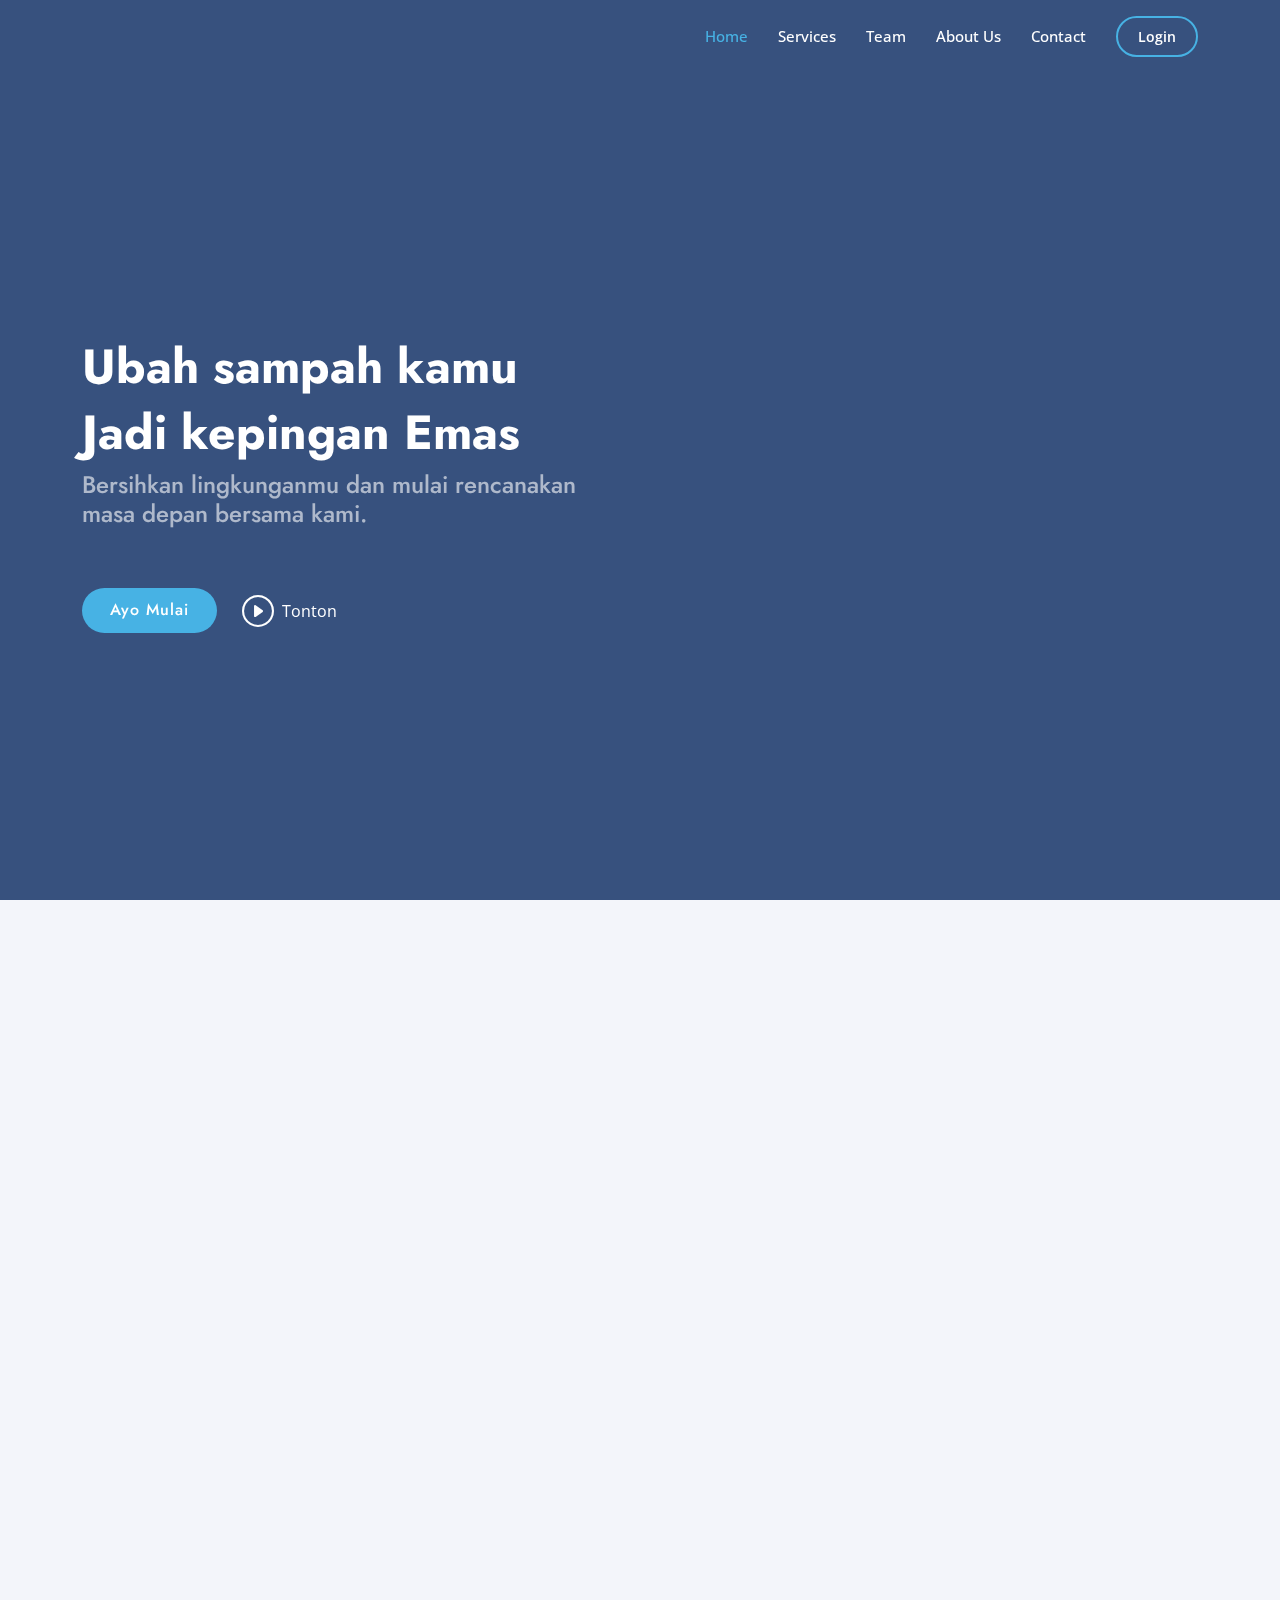
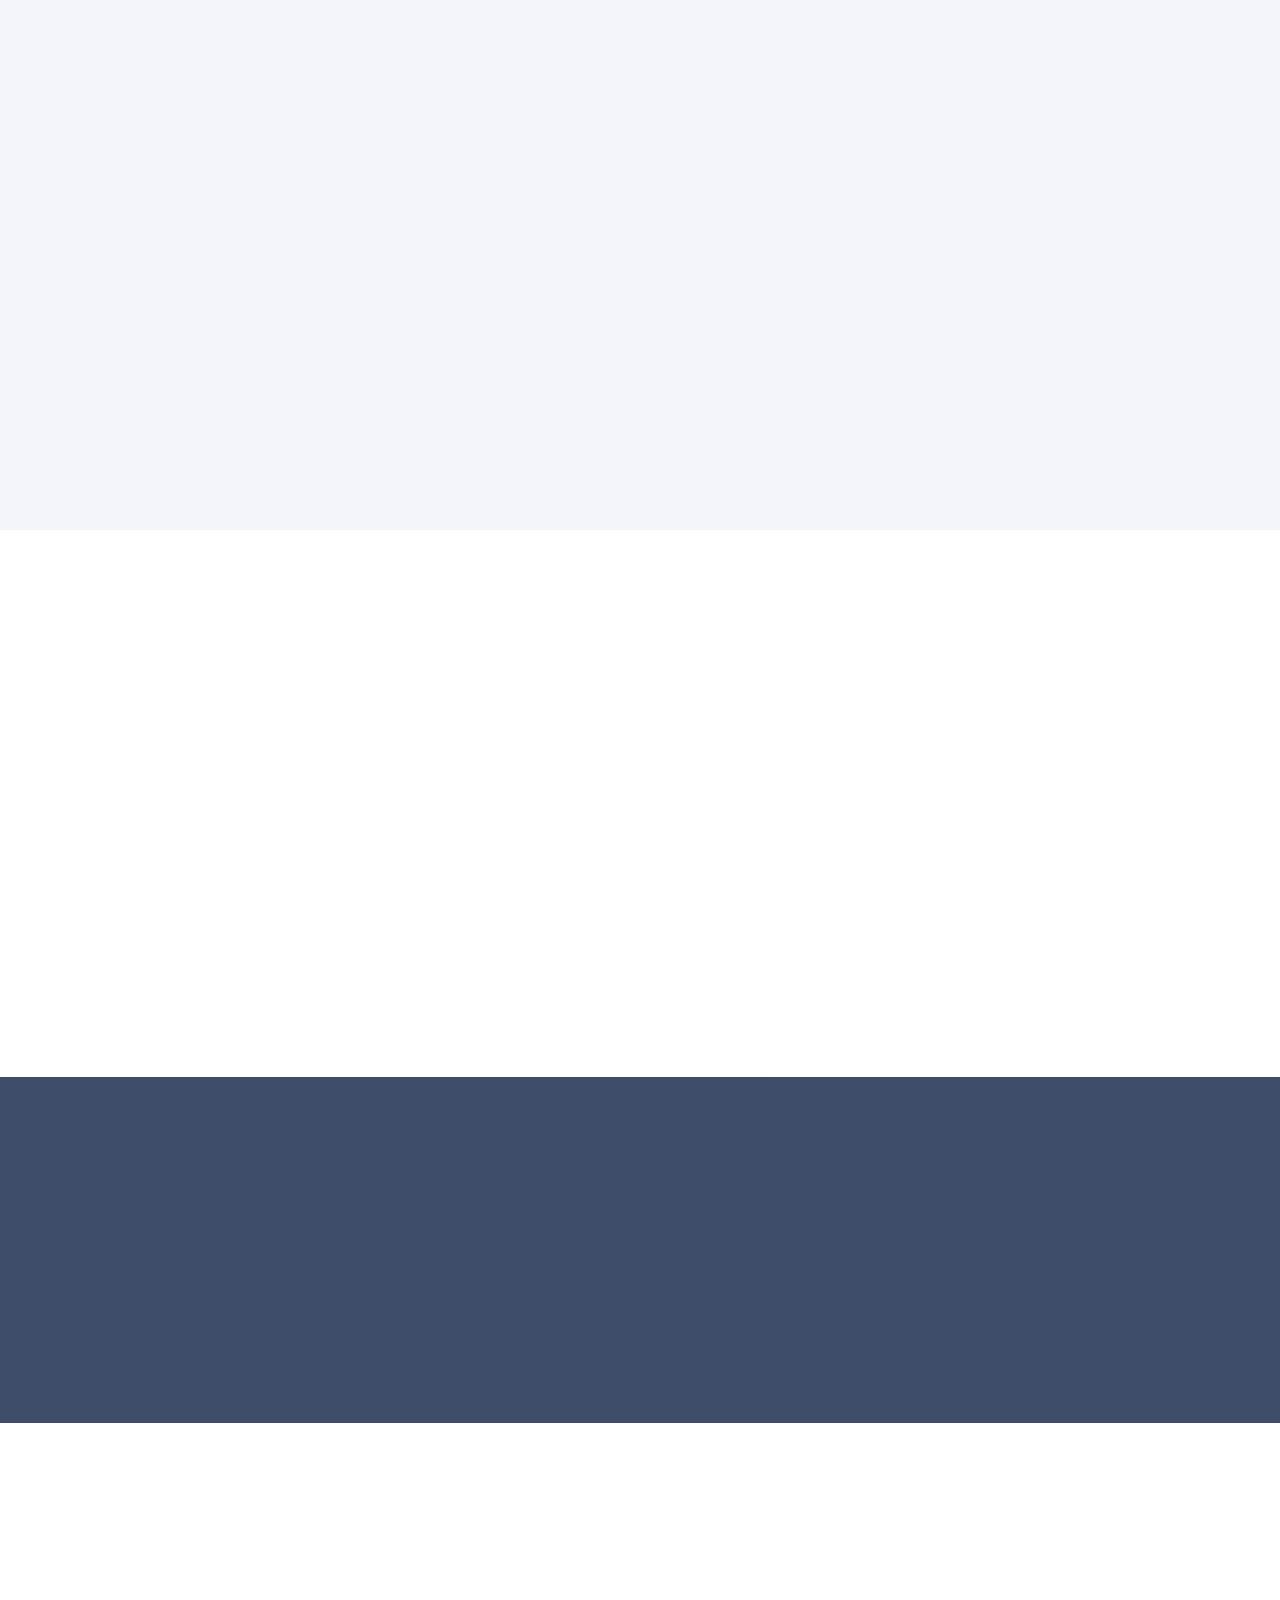
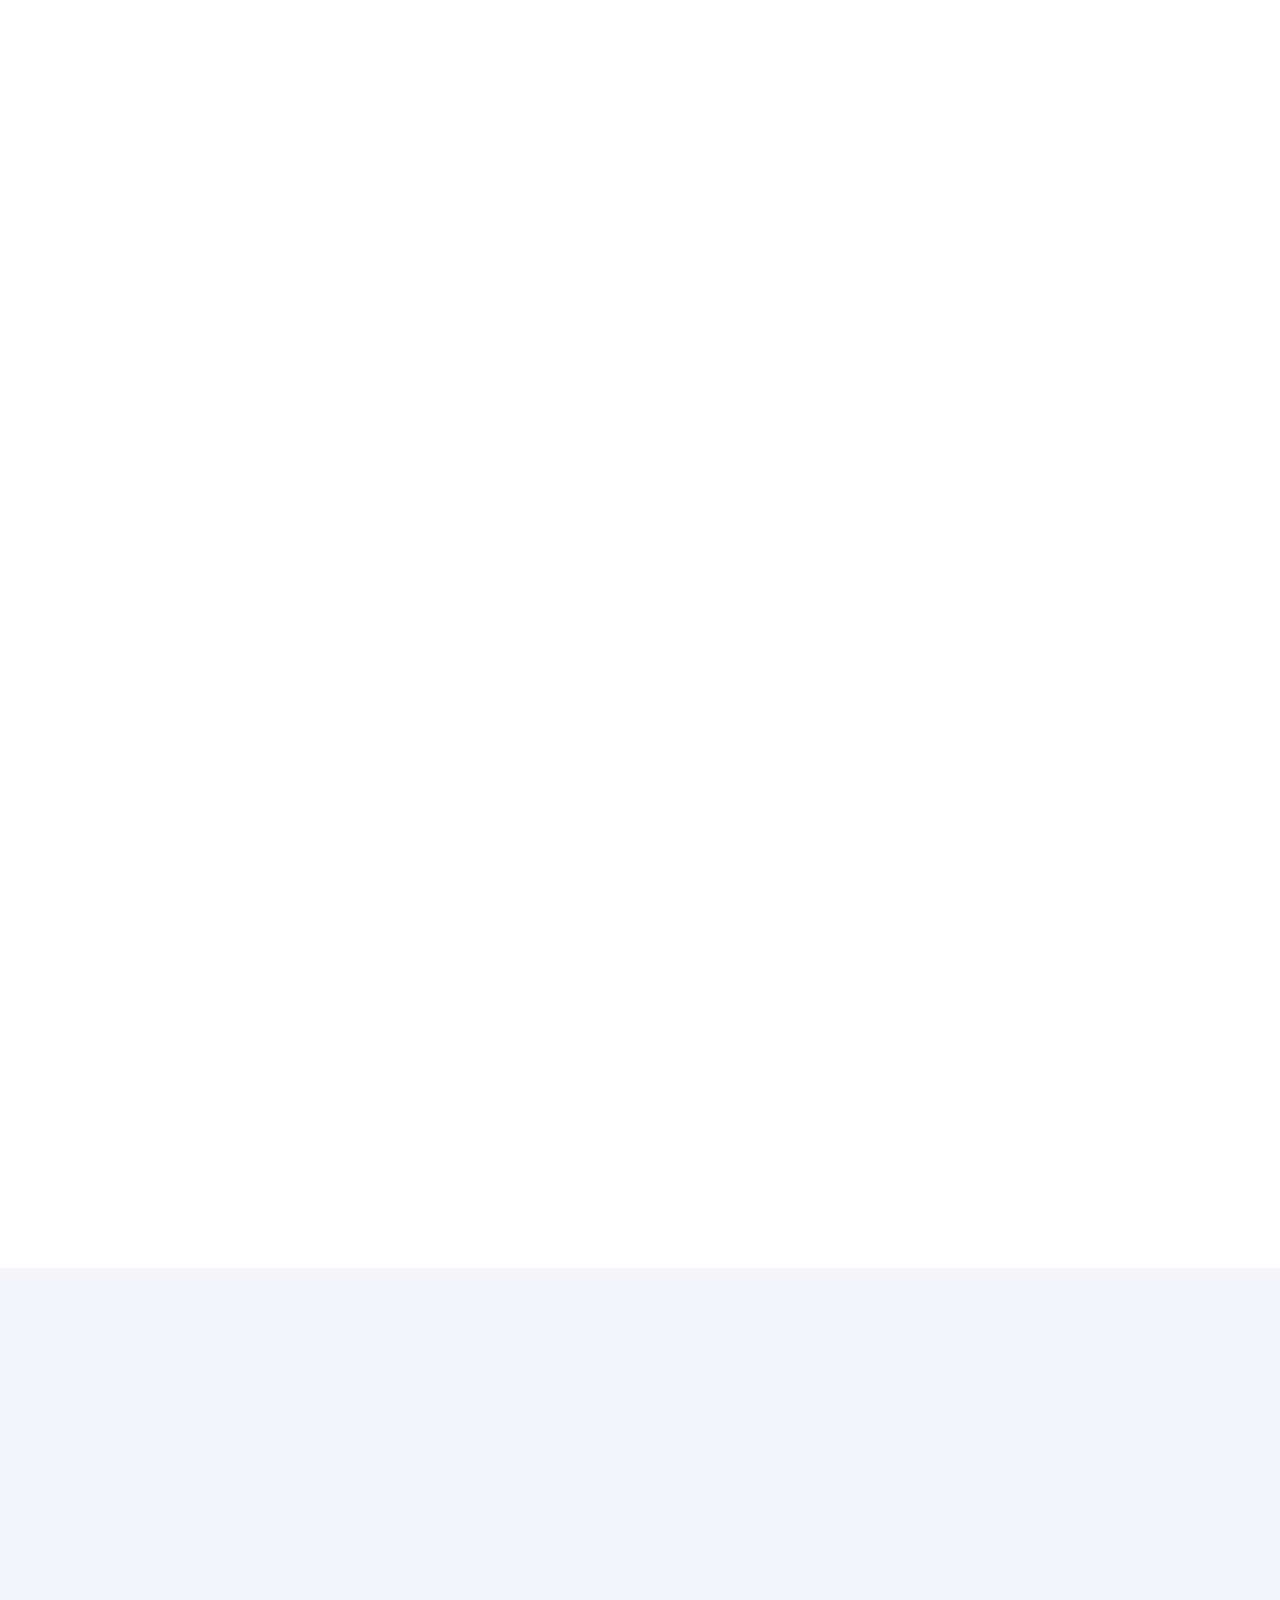
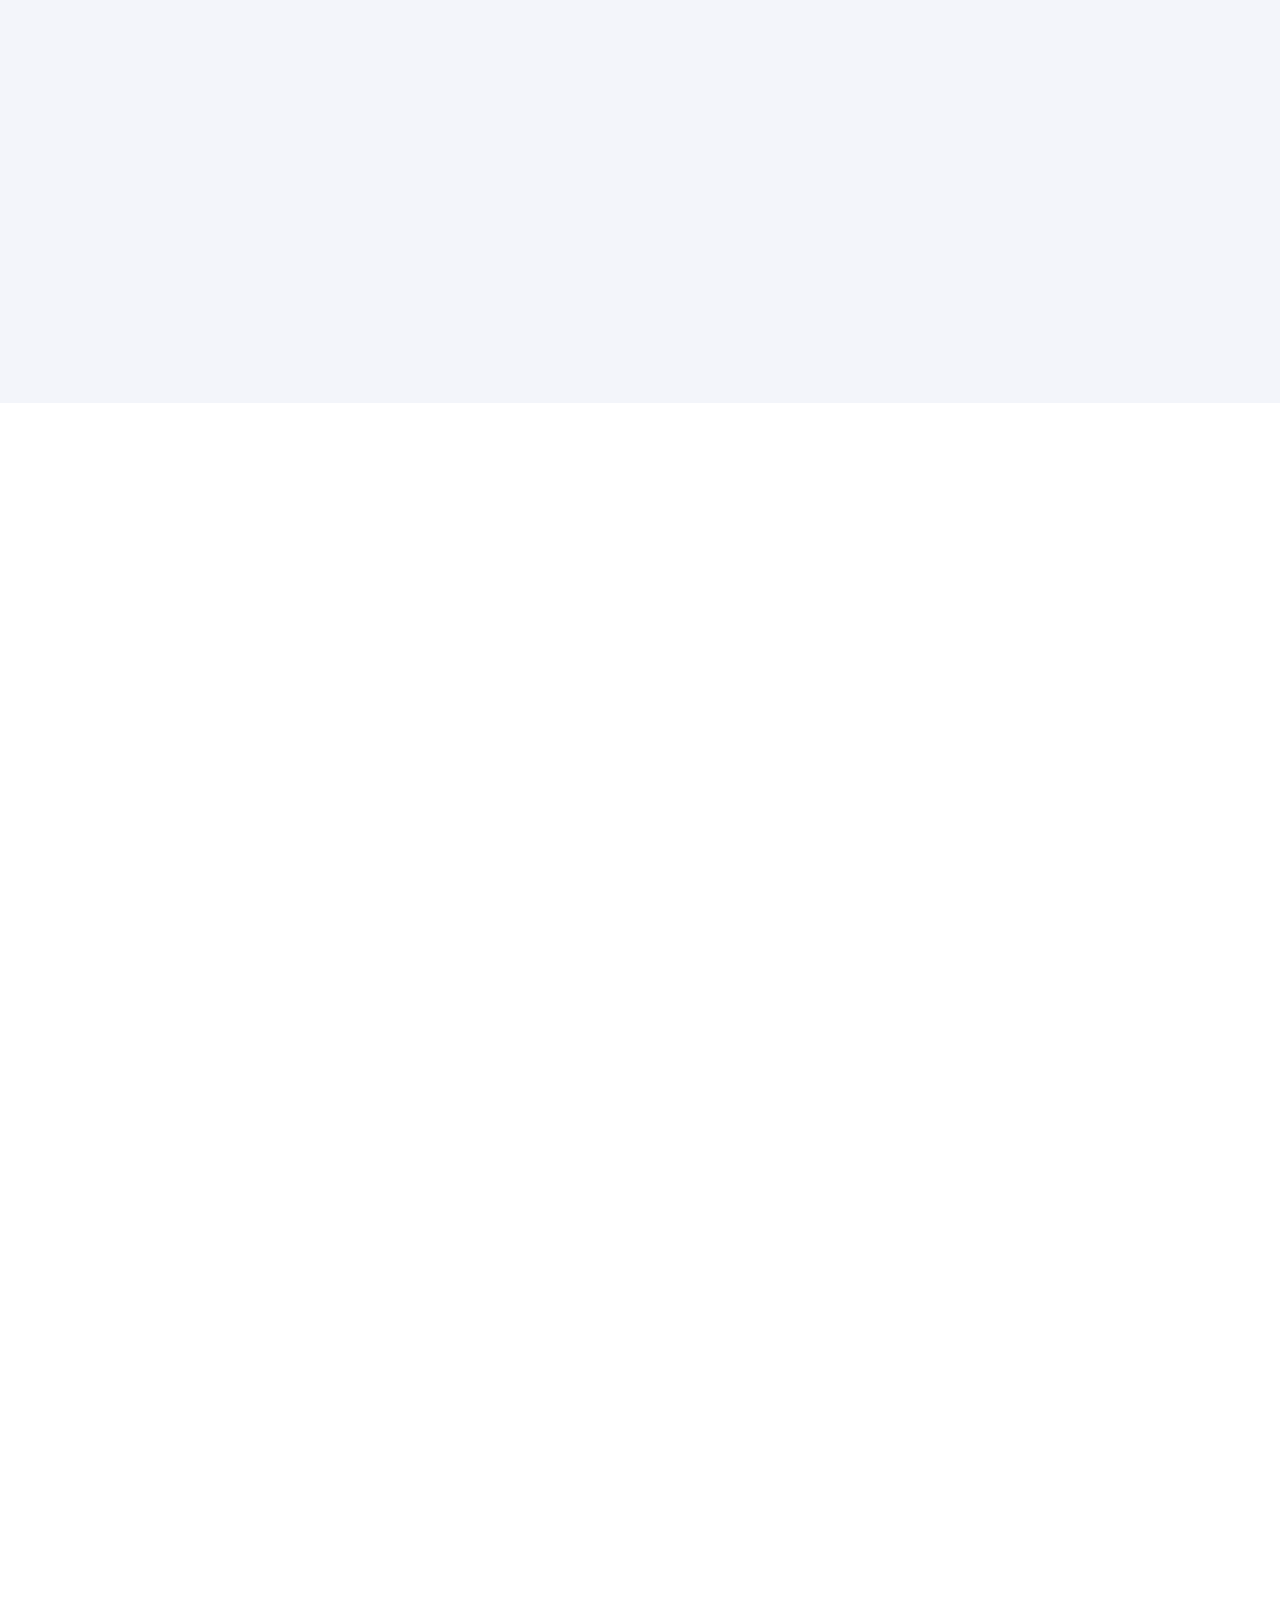
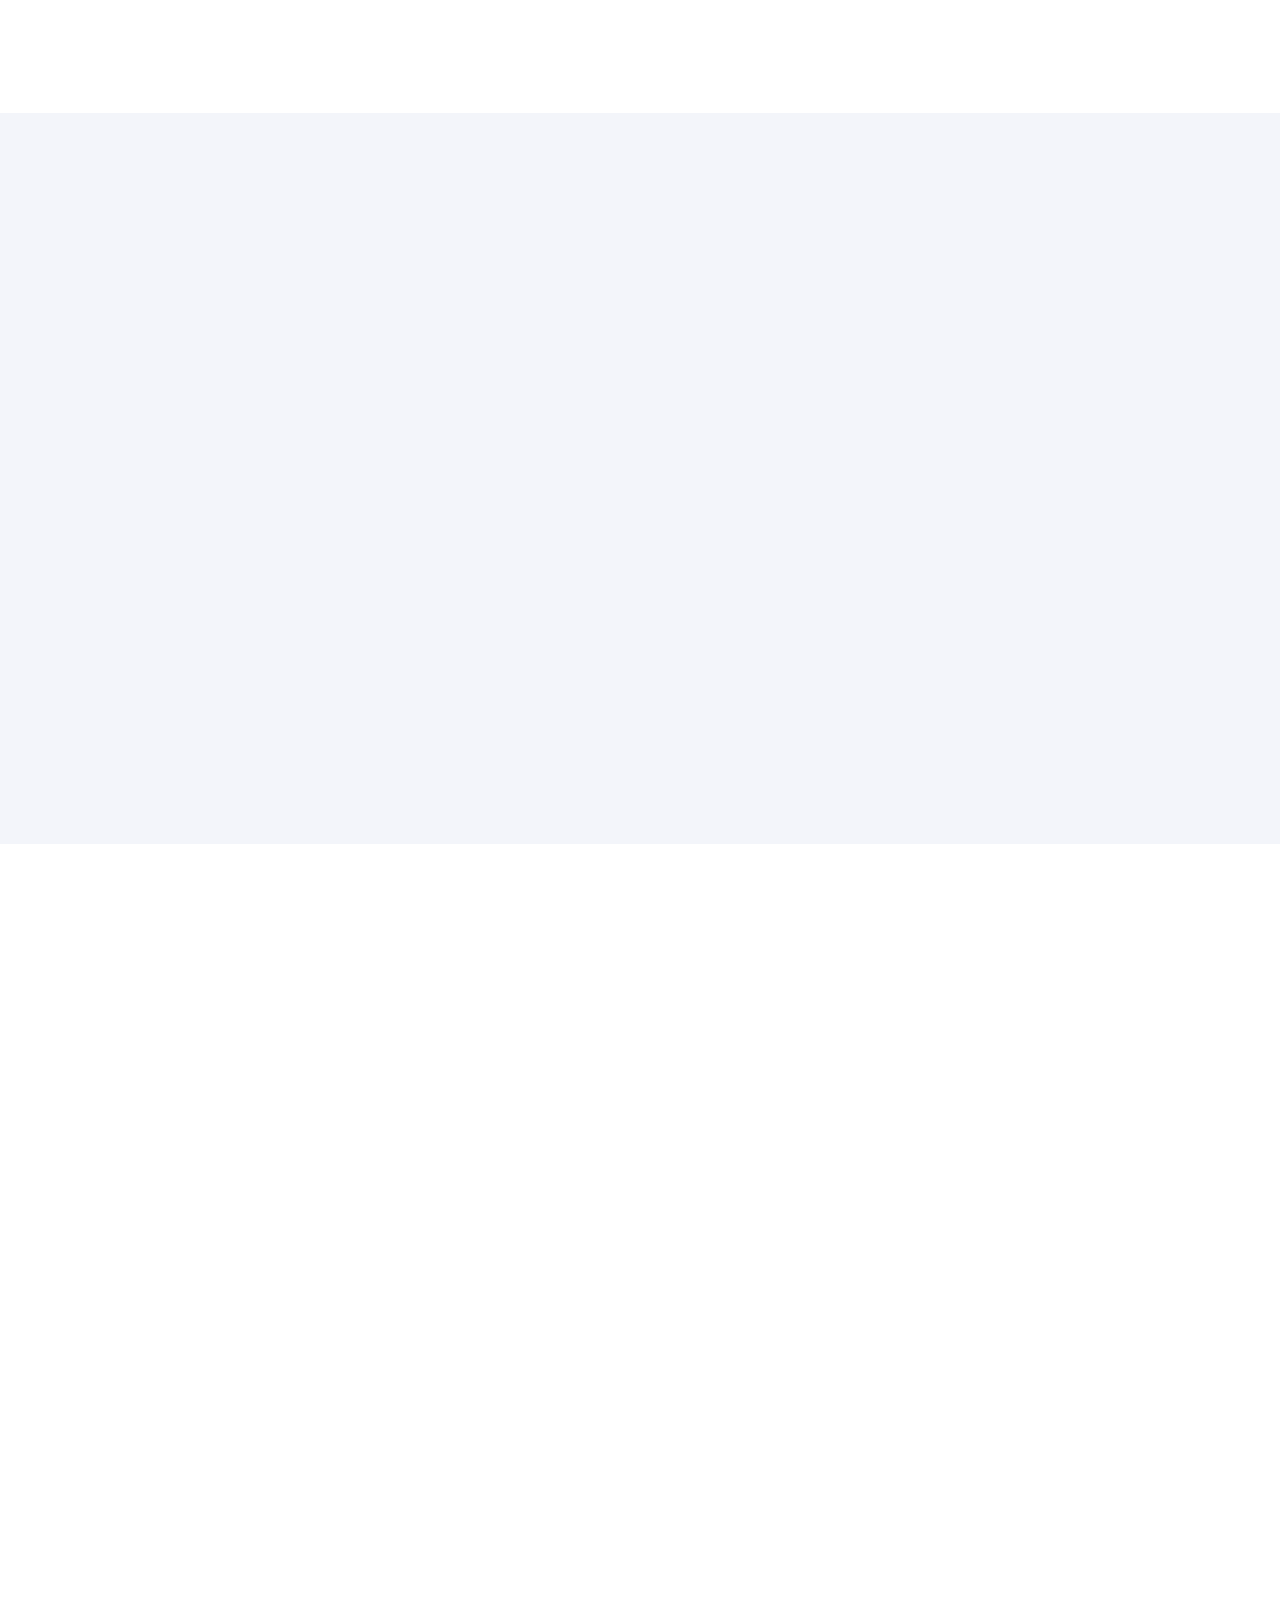
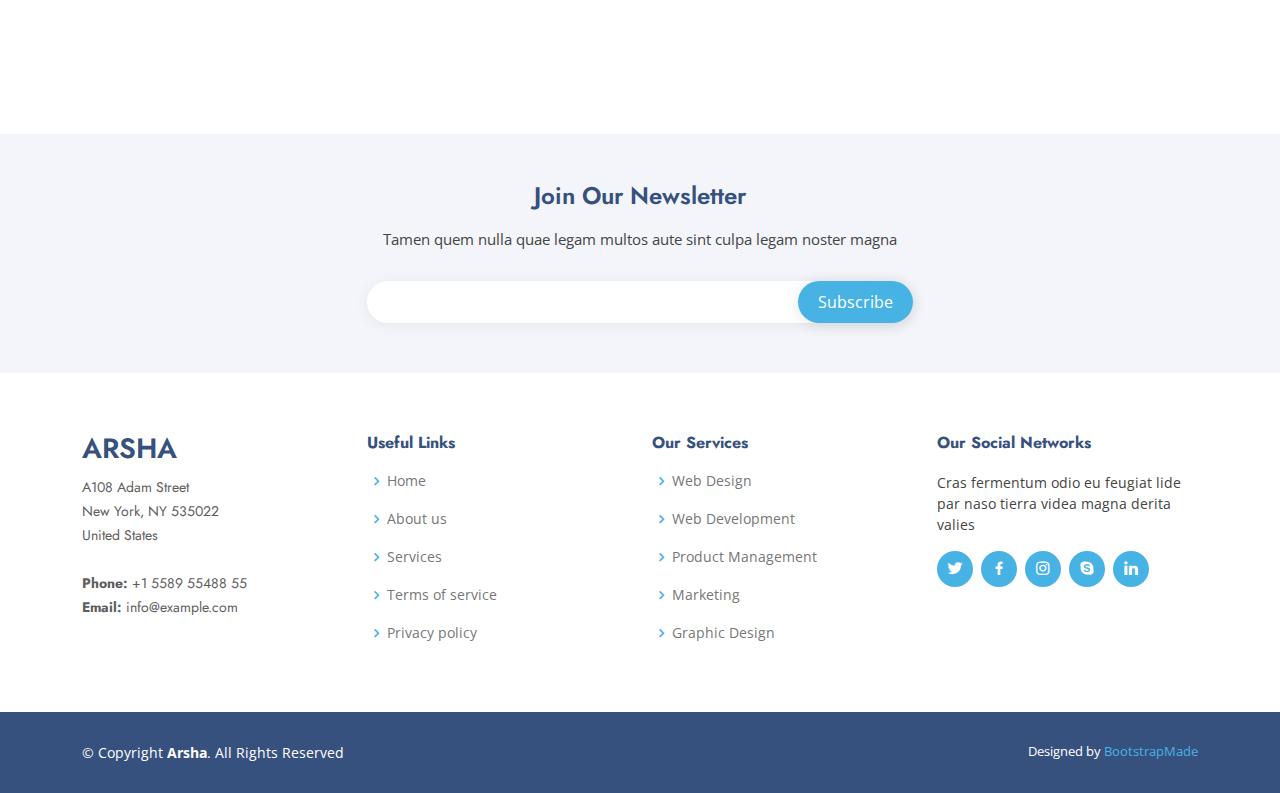
==== index.html @ 93f5d240 "Initial commit" ====
<!DOCTYPE html>
<html lang="en">
  <head>
    <meta charset="utf-8" />
    <meta content="width=device-width, initial-scale=1.0" name="viewport" />

    <title>Nyimas | Bank Sampah</title>
    <meta content="" name="description" />
    <meta content="" name="keywords" />

    <!-- Favicons -->
    <link href="https://nyimasantam.my.id/image/iconnyimas.png" rel="icon" />
    <link href="https://nyimasantam.my.id/image/iconnyimas.png" rel="apple-touch-icon" />

    <!-- Google Fonts -->
    <link href="https://fonts.googleapis.com/css?family=Open+Sans:300,300i,400,400i,600,600i,700,700i|Jost:300,300i,400,400i,500,500i,600,600i,700,700i|Poppins:300,300i,400,400i,500,500i,600,600i,700,700i" rel="stylesheet" />

    <!-- Vendor CSS Files -->
    <link href="assets/vendor/aos/aos.css" rel="stylesheet" />
    <link href="assets/vendor/bootstrap/css/bootstrap.min.css" rel="stylesheet" />
    <link href="assets/vendor/bootstrap-icons/bootstrap-icons.css" rel="stylesheet" />
    <link href="assets/vendor/boxicons/css/boxicons.min.css" rel="stylesheet" />
    <link href="assets/vendor/glightbox/css/glightbox.min.css" rel="stylesheet" />
    <link href="assets/vendor/remixicon/remixicon.css" rel="stylesheet" />
    <link href="assets/vendor/swiper/swiper-bundle.min.css" rel="stylesheet" />

    <!-- Template Main CSS File -->
    <link href="assets/css/style.css" rel="stylesheet" />

    <!-- =======================================================
  * Template Name: Arsha - v4.3.0
  * Template URL: https://bootstrapmade.com/arsha-free-bootstrap-html-template-corporate/
  * Author: BootstrapMade.com
  * License: https://bootstrapmade.com/license/
  ======================================================== -->
  </head>

  <body>
    <!-- ======= Header ======= -->
    <header id="header" class="fixed-top">
      <div class="container d-flex align-items-center">
        <h1 class="logo me-auto">
          <a href="index.html">
            <img src="https://nyimasantam.my.id/image/logonyimas.png" alt="" />
          </a>
        </h1>
        <!-- Uncomment below if you prefer to use an image logo -->
        <!-- <a href="index.html" class="logo me-auto"><img src="assets/img/logo.png" alt="" class="img-fluid"></a>-->

        <nav id="navbar" class="navbar">
          <ul>
            <li><a class="nav-link scrollto active" href="#hero">Home</a></li>
            <li><a class="nav-link scrollto" href="#services">Services</a></li>
            <li><a class="nav-link scrollto" href="#team">Team</a></li>
            <li><a class="nav-link scrollto" href="#about">About Us</a></li>
            <li><a class="nav-link scrollto" href="#contact">Contact</a></li>
            <li><a class="getstarted scrollto" href="https://my.musaeri.my.id/">Login</a></li>
          </ul>
          <i class="bi bi-list mobile-nav-toggle"></i>
        </nav>
        <!-- .navbar -->
      </div>
    </header>
    <!-- End Header -->

    <!-- ======= Hero Section ======= -->
    <section id="hero" class="d-flex align-items-center">
      <div class="container">
        <div class="row">
          <div class="col-lg-6 d-flex flex-column justify-content-center pt-4 pt-lg-0 order-2 order-lg-1" data-aos="fade-up" data-aos-delay="200">
            <h1>Ubah sampah kamu</h1>
            <h1>Jadi kepingan Emas</h1>
            <h2>Bersihkan lingkunganmu dan mulai rencanakan masa depan bersama kami.</h2>
            <div class="d-flex justify-content-center justify-content-lg-start">
              <a href="#about" class="btn-get-started scrollto">Ayo Mulai</a>
              <a href="https://www.youtube.com/watch?v=6R_06T4LHuY" class="glightbox btn-watch-video"><i class="bi bi-play-circle"></i><span>Tonton</span></a>
            </div>
          </div>
          <div class="col-lg-6 order-1 order-lg-2 hero-img" data-aos="zoom-in" data-aos-delay="200">
            <img src="https://nyimasantam.my.id/image/logonyimas.png" class="img-fluid animated" alt="" />
          </div>
        </div>
      </div>
    </section>
    <!-- End Hero -->

    <!-- ======= Services Section ======= -->
    <section id="services" class="services section-bg">
      <div class="container" data-aos="fade-up">
        <div class="section-title">
          <h2>layanan</h2>
        </div>

        <div class="row">
          <div class="col-xl-3 col-md-6 d-flex align-items-stretch" data-aos="zoom-in" data-aos-delay="100">
            <div class="icon-box">
              <div class="icon"><i class="bx bxl-dribbble"></i></div>
              <h4><a href="">Lorem Ipsum</a></h4>
              <p>Voluptatum deleniti atque corrupti quos dolores et quas molestias excepturi</p>
            </div>
          </div>

          <div class="col-xl-3 col-md-6 d-flex align-items-stretch mt-4 mt-md-0" data-aos="zoom-in" data-aos-delay="200">
            <div class="icon-box">
              <div class="icon"><i class="bx bx-file"></i></div>
              <h4><a href="">Sed ut perspici</a></h4>
              <p>Duis aute irure dolor in reprehenderit in voluptate velit esse cillum dolore</p>
            </div>
          </div>

          <div class="col-xl-3 col-md-6 d-flex align-items-stretch mt-4 mt-xl-0" data-aos="zoom-in" data-aos-delay="300">
            <div class="icon-box">
              <div class="icon"><i class="bx bx-tachometer"></i></div>
              <h4><a href="">Magni Dolores</a></h4>
              <p>Excepteur sint occaecat cupidatat non proident, sunt in culpa qui officia</p>
            </div>
          </div>

          <div class="col-xl-3 col-md-6 d-flex align-items-stretch mt-4 mt-xl-0" data-aos="zoom-in" data-aos-delay="400">
            <div class="icon-box">
              <div class="icon"><i class="bx bx-layer"></i></div>
              <h4><a href="">Nemo Enim</a></h4>
              <p>At vero eos et accusamus et iusto odio dignissimos ducimus qui blanditiis</p>
            </div>
          </div>
        </div>
      </div>
    </section>
    <!-- End Services Section -->

    <main id="main">
      <!-- ======= Why Us Section ======= -->
      <section id="why-us" class="why-us section-bg">
        <div class="container-fluid" data-aos="fade-up">
          <div class="row">
            <div class="col-lg-7 d-flex flex-column justify-content-center align-items-stretch order-2 order-lg-1">
              <div class="content">
                <h3>Eum ipsam laborum deleniti <strong>velit pariatur architecto aut nihil</strong></h3>
                <p>Lorem ipsum dolor sit amet, consectetur adipiscing elit, sed do eiusmod tempor incididunt ut labore et dolore magna aliqua. Duis aute irure dolor in reprehenderit</p>
              </div>

              <div class="accordion-list">
                <ul>
                  <li>
                    <a data-bs-toggle="collapse" class="collapse" data-bs-target="#accordion-list-1"
                      ><span>01</span> Non consectetur a erat nam at lectus urna duis? <i class="bx bx-chevron-down icon-show"></i><i class="bx bx-chevron-up icon-close"></i
                    ></a>
                    <div id="accordion-list-1" class="collapse show" data-bs-parent=".accordion-list">
                      <p>Feugiat pretium nibh ipsum consequat. Tempus iaculis urna id volutpat lacus laoreet non curabitur gravida. Venenatis lectus magna fringilla urna porttitor rhoncus dolor purus non.</p>
                    </div>
                  </li>

                  <li>
                    <a data-bs-toggle="collapse" data-bs-target="#accordion-list-2" class="collapsed"
                      ><span>02</span> Feugiat scelerisque varius morbi enim nunc? <i class="bx bx-chevron-down icon-show"></i><i class="bx bx-chevron-up icon-close"></i
                    ></a>
                    <div id="accordion-list-2" class="collapse" data-bs-parent=".accordion-list">
                      <p>
                        Dolor sit amet consectetur adipiscing elit pellentesque habitant morbi. Id interdum velit laoreet id donec ultrices. Fringilla phasellus faucibus scelerisque eleifend donec pretium. Est pellentesque elit ullamcorper
                        dignissim. Mauris ultrices eros in cursus turpis massa tincidunt dui.
                      </p>
                    </div>
                  </li>

                  <li>
                    <a data-bs-toggle="collapse" data-bs-target="#accordion-list-3" class="collapsed"
                      ><span>03</span> Dolor sit amet consectetur adipiscing elit? <i class="bx bx-chevron-down icon-show"></i><i class="bx bx-chevron-up icon-close"></i
                    ></a>
                    <div id="accordion-list-3" class="collapse" data-bs-parent=".accordion-list">
                      <p>
                        Eleifend mi in nulla posuere sollicitudin aliquam ultrices sagittis orci. Faucibus pulvinar elementum integer enim. Sem nulla pharetra diam sit amet nisl suscipit. Rutrum tellus pellentesque eu tincidunt. Lectus urna
                        duis convallis convallis tellus. Urna molestie at elementum eu facilisis sed odio morbi quis
                      </p>
                    </div>
                  </li>
                </ul>
              </div>
            </div>

            <div class="col-lg-5 align-items-stretch order-1 order-lg-2 img" style="background-image: url('assets/img/why-us.png')" data-aos="zoom-in" data-aos-delay="150">&nbsp;</div>
          </div>
        </div>
      </section>
      <!-- End Why Us Section -->

      <!-- ======= Skills Section ======= -->
      <section id="skills" class="skills">
        <div class="container" data-aos="fade-up">
          <div class="row">
            <div class="col-lg-6 d-flex align-items-center" data-aos="fade-right" data-aos-delay="100">
              <img src="assets/img/skills.png" class="img-fluid" alt="" />
            </div>
            <div class="col-lg-6 pt-4 pt-lg-0 content" data-aos="fade-left" data-aos-delay="100">
              <h3>Voluptatem dignissimos provident quasi corporis voluptates</h3>
              <p class="fst-italic">Lorem ipsum dolor sit amet, consectetur adipiscing elit, sed do eiusmod tempor incididunt ut labore et dolore magna aliqua.</p>

              <div class="skills-content">
                <div class="progress">
                  <span class="skill">HTML <i class="val">100%</i></span>
                  <div class="progress-bar-wrap">
                    <div class="progress-bar" role="progressbar" aria-valuenow="100" aria-valuemin="0" aria-valuemax="100"></div>
                  </div>
                </div>

                <div class="progress">
                  <span class="skill">CSS <i class="val">90%</i></span>
                  <div class="progress-bar-wrap">
                    <div class="progress-bar" role="progressbar" aria-valuenow="90" aria-valuemin="0" aria-valuemax="100"></div>
                  </div>
                </div>

                <div class="progress">
                  <span class="skill">JavaScript <i class="val">75%</i></span>
                  <div class="progress-bar-wrap">
                    <div class="progress-bar" role="progressbar" aria-valuenow="75" aria-valuemin="0" aria-valuemax="100"></div>
                  </div>
                </div>

                <div class="progress">
                  <span class="skill">Photoshop <i class="val">55%</i></span>
                  <div class="progress-bar-wrap">
                    <div class="progress-bar" role="progressbar" aria-valuenow="55" aria-valuemin="0" aria-valuemax="100"></div>
                  </div>
                </div>
              </div>
            </div>
          </div>
        </div>
      </section>
      <!-- End Skills Section -->

      <!-- ======= Cta Section ======= -->
      <section id="cta" class="cta">
        <div class="container" data-aos="zoom-in">
          <div class="row">
            <div class="col-lg-9 text-center text-lg-start">
              <h3>Call To Action</h3>
              <p>Duis aute irure dolor in reprehenderit in voluptate velit esse cillum dolore eu fugiat nulla pariatur. Excepteur sint occaecat cupidatat non proident, sunt in culpa qui officia deserunt mollit anim id est laborum.</p>
            </div>
            <div class="col-lg-3 cta-btn-container text-center">
              <a class="cta-btn align-middle" href="#">Call To Action</a>
            </div>
          </div>
        </div>
      </section>
      <!-- End Cta Section -->

      <!-- ======= Portfolio Section ======= -->
      <section id="portfolio" class="portfolio">
        <div class="container" data-aos="fade-up">
          <div class="section-title">
            <h2>Portfolio</h2>
            <p>
              Magnam dolores commodi suscipit. Necessitatibus eius consequatur ex aliquid fuga eum quidem. Sit sint consectetur velit. Quisquam quos quisquam cupiditate. Et nemo qui impedit suscipit alias ea. Quia fugiat sit in iste
              officiis commodi quidem hic quas.
            </p>
          </div>

          <ul id="portfolio-flters" class="d-flex justify-content-center" data-aos="fade-up" data-aos-delay="100">
            <li data-filter="*" class="filter-active">All</li>
            <li data-filter=".filter-app">App</li>
            <li data-filter=".filter-card">Card</li>
            <li data-filter=".filter-web">Web</li>
          </ul>

          <div class="row portfolio-container" data-aos="fade-up" data-aos-delay="200">
            <div class="col-lg-4 col-md-6 portfolio-item filter-app">
              <div class="portfolio-img"><img src="assets/img/portfolio/portfolio-1.jpg" class="img-fluid" alt="" /></div>
              <div class="portfolio-info">
                <h4>App 1</h4>
                <p>App</p>
                <a href="assets/img/portfolio/portfolio-1.jpg" data-gallery="portfolioGallery" class="portfolio-lightbox preview-link" title="App 1"><i class="bx bx-plus"></i></a>
                <a href="portfolio-details.html" class="details-link" title="More Details"><i class="bx bx-link"></i></a>
              </div>
            </div>

            <div class="col-lg-4 col-md-6 portfolio-item filter-web">
              <div class="portfolio-img"><img src="assets/img/portfolio/portfolio-2.jpg" class="img-fluid" alt="" /></div>
              <div class="portfolio-info">
                <h4>Web 3</h4>
                <p>Web</p>
                <a href="assets/img/portfolio/portfolio-2.jpg" data-gallery="portfolioGallery" class="portfolio-lightbox preview-link" title="Web 3"><i class="bx bx-plus"></i></a>
                <a href="portfolio-details.html" class="details-link" title="More Details"><i class="bx bx-link"></i></a>
              </div>
            </div>

            <div class="col-lg-4 col-md-6 portfolio-item filter-app">
              <div class="portfolio-img"><img src="assets/img/portfolio/portfolio-3.jpg" class="img-fluid" alt="" /></div>
              <div class="portfolio-info">
                <h4>App 2</h4>
                <p>App</p>
                <a href="assets/img/portfolio/portfolio-3.jpg" data-gallery="portfolioGallery" class="portfolio-lightbox preview-link" title="App 2"><i class="bx bx-plus"></i></a>
                <a href="portfolio-details.html" class="details-link" title="More Details"><i class="bx bx-link"></i></a>
              </div>
            </div>

            <div class="col-lg-4 col-md-6 portfolio-item filter-card">
              <div class="portfolio-img"><img src="assets/img/portfolio/portfolio-4.jpg" class="img-fluid" alt="" /></div>
              <div class="portfolio-info">
                <h4>Card 2</h4>
                <p>Card</p>
                <a href="assets/img/portfolio/portfolio-4.jpg" data-gallery="portfolioGallery" class="portfolio-lightbox preview-link" title="Card 2"><i class="bx bx-plus"></i></a>
                <a href="portfolio-details.html" class="details-link" title="More Details"><i class="bx bx-link"></i></a>
              </div>
            </div>

            <div class="col-lg-4 col-md-6 portfolio-item filter-web">
              <div class="portfolio-img"><img src="assets/img/portfolio/portfolio-5.jpg" class="img-fluid" alt="" /></div>
              <div class="portfolio-info">
                <h4>Web 2</h4>
                <p>Web</p>
                <a href="assets/img/portfolio/portfolio-5.jpg" data-gallery="portfolioGallery" class="portfolio-lightbox preview-link" title="Web 2"><i class="bx bx-plus"></i></a>
                <a href="portfolio-details.html" class="details-link" title="More Details"><i class="bx bx-link"></i></a>
              </div>
            </div>

            <div class="col-lg-4 col-md-6 portfolio-item filter-app">
              <div class="portfolio-img"><img src="assets/img/portfolio/portfolio-6.jpg" class="img-fluid" alt="" /></div>
              <div class="portfolio-info">
                <h4>App 3</h4>
                <p>App</p>
                <a href="assets/img/portfolio/portfolio-6.jpg" data-gallery="portfolioGallery" class="portfolio-lightbox preview-link" title="App 3"><i class="bx bx-plus"></i></a>
                <a href="portfolio-details.html" class="details-link" title="More Details"><i class="bx bx-link"></i></a>
              </div>
            </div>

            <div class="col-lg-4 col-md-6 portfolio-item filter-card">
              <div class="portfolio-img"><img src="assets/img/portfolio/portfolio-7.jpg" class="img-fluid" alt="" /></div>
              <div class="portfolio-info">
                <h4>Card 1</h4>
                <p>Card</p>
                <a href="assets/img/portfolio/portfolio-7.jpg" data-gallery="portfolioGallery" class="portfolio-lightbox preview-link" title="Card 1"><i class="bx bx-plus"></i></a>
                <a href="portfolio-details.html" class="details-link" title="More Details"><i class="bx bx-link"></i></a>
              </div>
            </div>

            <div class="col-lg-4 col-md-6 portfolio-item filter-card">
              <div class="portfolio-img"><img src="assets/img/portfolio/portfolio-8.jpg" class="img-fluid" alt="" /></div>
              <div class="portfolio-info">
                <h4>Card 3</h4>
                <p>Card</p>
                <a href="assets/img/portfolio/portfolio-8.jpg" data-gallery="portfolioGallery" class="portfolio-lightbox preview-link" title="Card 3"><i class="bx bx-plus"></i></a>
                <a href="portfolio-details.html" class="details-link" title="More Details"><i class="bx bx-link"></i></a>
              </div>
            </div>

            <div class="col-lg-4 col-md-6 portfolio-item filter-web">
              <div class="portfolio-img"><img src="assets/img/portfolio/portfolio-9.jpg" class="img-fluid" alt="" /></div>
              <div class="portfolio-info">
                <h4>Web 3</h4>
                <p>Web</p>
                <a href="assets/img/portfolio/portfolio-9.jpg" data-gallery="portfolioGallery" class="portfolio-lightbox preview-link" title="Web 3"><i class="bx bx-plus"></i></a>
                <a href="portfolio-details.html" class="details-link" title="More Details"><i class="bx bx-link"></i></a>
              </div>
            </div>
          </div>
        </div>
      </section>
      <!-- End Portfolio Section -->

      <!-- ======= Team Section ======= -->
      <section id="team" class="team section-bg">
        <div class="container" data-aos="fade-up">
          <div class="section-title">
            <h2>Team</h2>
            <p>
              Magnam dolores commodi suscipit. Necessitatibus eius consequatur ex aliquid fuga eum quidem. Sit sint consectetur velit. Quisquam quos quisquam cupiditate. Et nemo qui impedit suscipit alias ea. Quia fugiat sit in iste
              officiis commodi quidem hic quas.
            </p>
          </div>

          <div class="row">
            <div class="col-lg-6">
              <div class="member d-flex align-items-start" data-aos="zoom-in" data-aos-delay="100">
                <div class="pic"><img src="assets/img/team/team-1.jpg" class="img-fluid" alt="" /></div>
                <div class="member-info">
                  <h4>Walter White</h4>
                  <span>Chief Executive Officer</span>
                  <p>Explicabo voluptatem mollitia et repellat qui dolorum quasi</p>
                  <div class="social">
                    <a href=""><i class="ri-twitter-fill"></i></a>
                    <a href=""><i class="ri-facebook-fill"></i></a>
                    <a href=""><i class="ri-instagram-fill"></i></a>
                    <a href=""> <i class="ri-linkedin-box-fill"></i> </a>
                  </div>
                </div>
              </div>
            </div>

            <div class="col-lg-6 mt-4 mt-lg-0">
              <div class="member d-flex align-items-start" data-aos="zoom-in" data-aos-delay="200">
                <div class="pic"><img src="assets/img/team/team-2.jpg" class="img-fluid" alt="" /></div>
                <div class="member-info">
                  <h4>Sarah Jhonson</h4>
                  <span>Product Manager</span>
                  <p>Aut maiores voluptates amet et quis praesentium qui senda para</p>
                  <div class="social">
                    <a href=""><i class="ri-twitter-fill"></i></a>
                    <a href=""><i class="ri-facebook-fill"></i></a>
                    <a href=""><i class="ri-instagram-fill"></i></a>
                    <a href=""> <i class="ri-linkedin-box-fill"></i> </a>
                  </div>
                </div>
              </div>
            </div>

            <div class="col-lg-6 mt-4">
              <div class="member d-flex align-items-start" data-aos="zoom-in" data-aos-delay="300">
                <div class="pic"><img src="assets/img/team/team-3.jpg" class="img-fluid" alt="" /></div>
                <div class="member-info">
                  <h4>William Anderson</h4>
                  <span>CTO</span>
                  <p>Quisquam facilis cum velit laborum corrupti fuga rerum quia</p>
                  <div class="social">
                    <a href=""><i class="ri-twitter-fill"></i></a>
                    <a href=""><i class="ri-facebook-fill"></i></a>
                    <a href=""><i class="ri-instagram-fill"></i></a>
                    <a href=""> <i class="ri-linkedin-box-fill"></i> </a>
                  </div>
                </div>
              </div>
            </div>

            <div class="col-lg-6 mt-4">
              <div class="member d-flex align-items-start" data-aos="zoom-in" data-aos-delay="400">
                <div class="pic"><img src="assets/img/team/team-4.jpg" class="img-fluid" alt="" /></div>
                <div class="member-info">
                  <h4>Amanda Jepson</h4>
                  <span>Accountant</span>
                  <p>Dolorum tempora officiis odit laborum officiis et et accusamus</p>
                  <div class="social">
                    <a href=""><i class="ri-twitter-fill"></i></a>
                    <a href=""><i class="ri-facebook-fill"></i></a>
                    <a href=""><i class="ri-instagram-fill"></i></a>
                    <a href=""> <i class="ri-linkedin-box-fill"></i> </a>
                  </div>
                </div>
              </div>
            </div>
          </div>
        </div>
      </section>
      <!-- End Team Section -->

      <!-- ======= About Us Section ======= -->
      <section id="about" class="about">
        <div class="container" data-aos="fade-up">
          <div class="section-title">
            <h2>Tentang Kami</h2>
          </div>

          <div class="row content">
            <div class="col-lg-6">
              <p>Lorem ipsum dolor sit amet, consectetur adipiscing elit, sed do eiusmod tempor incididunt ut labore et dolore magna aliqua.</p>
              <ul>
                <li><i class="ri-check-double-line"></i> Ullamco laboris nisi ut aliquip ex ea commodo consequat</li>
                <li><i class="ri-check-double-line"></i> Duis aute irure dolor in reprehenderit in voluptate velit</li>
                <li><i class="ri-check-double-line"></i> Ullamco laboris nisi ut aliquip ex ea commodo consequat</li>
              </ul>
            </div>
            <div class="col-lg-6 pt-4 pt-lg-0">
              <p>
                Ullamco laboris nisi ut aliquip ex ea commodo consequat. Duis aute irure dolor in reprehenderit in voluptate velit esse cillum dolore eu fugiat nulla pariatur. Excepteur sint occaecat cupidatat non proident, sunt in culpa
                qui officia deserunt mollit anim id est laborum.
              </p>
              <a href="#" class="btn-learn-more">Learn More</a>
            </div>
          </div>
        </div>
      </section>
      <!-- End About Us Section -->

      <!-- ======= Pricing Section ======= -->
      <section id="pricing" class="pricing">
        <div class="container" data-aos="fade-up">
          <div class="section-title">
            <h2>Pricing</h2>
            <p>
              Magnam dolores commodi suscipit. Necessitatibus eius consequatur ex aliquid fuga eum quidem. Sit sint consectetur velit. Quisquam quos quisquam cupiditate. Et nemo qui impedit suscipit alias ea. Quia fugiat sit in iste
              officiis commodi quidem hic quas.
            </p>
          </div>

          <div class="row">
            <div class="col-lg-4" data-aos="fade-up" data-aos-delay="100">
              <div class="box">
                <h3>Free Plan</h3>
                <h4><sup>$</sup>0<span>per month</span></h4>
                <ul>
                  <li><i class="bx bx-check"></i> Quam adipiscing vitae proin</li>
                  <li><i class="bx bx-check"></i> Nec feugiat nisl pretium</li>
                  <li><i class="bx bx-check"></i> Nulla at volutpat diam uteera</li>
                  <li class="na"><i class="bx bx-x"></i> <span>Pharetra massa massa ultricies</span></li>
                  <li class="na"><i class="bx bx-x"></i> <span>Massa ultricies mi quis hendrerit</span></li>
                </ul>
                <a href="#" class="buy-btn">Get Started</a>
              </div>
            </div>

            <div class="col-lg-4 mt-4 mt-lg-0" data-aos="fade-up" data-aos-delay="200">
              <div class="box featured">
                <h3>Business Plan</h3>
                <h4><sup>$</sup>29<span>per month</span></h4>
                <ul>
                  <li><i class="bx bx-check"></i> Quam adipiscing vitae proin</li>
                  <li><i class="bx bx-check"></i> Nec feugiat nisl pretium</li>
                  <li><i class="bx bx-check"></i> Nulla at volutpat diam uteera</li>
                  <li><i class="bx bx-check"></i> Pharetra massa massa ultricies</li>
                  <li><i class="bx bx-check"></i> Massa ultricies mi quis hendrerit</li>
                </ul>
                <a href="#" class="buy-btn">Get Started</a>
              </div>
            </div>

            <div class="col-lg-4 mt-4 mt-lg-0" data-aos="fade-up" data-aos-delay="300">
              <div class="box">
                <h3>Developer Plan</h3>
                <h4><sup>$</sup>49<span>per month</span></h4>
                <ul>
                  <li><i class="bx bx-check"></i> Quam adipiscing vitae proin</li>
                  <li><i class="bx bx-check"></i> Nec feugiat nisl pretium</li>
                  <li><i class="bx bx-check"></i> Nulla at volutpat diam uteera</li>
                  <li><i class="bx bx-check"></i> Pharetra massa massa ultricies</li>
                  <li><i class="bx bx-check"></i> Massa ultricies mi quis hendrerit</li>
                </ul>
                <a href="#" class="buy-btn">Get Started</a>
              </div>
            </div>
          </div>
        </div>
      </section>
      <!-- End Pricing Section -->

      <!-- ======= Frequently Asked Questions Section ======= -->
      <section id="faq" class="faq section-bg">
        <div class="container" data-aos="fade-up">
          <div class="section-title">
            <h2>Frequently Asked Questions</h2>
            <p>
              Magnam dolores commodi suscipit. Necessitatibus eius consequatur ex aliquid fuga eum quidem. Sit sint consectetur velit. Quisquam quos quisquam cupiditate. Et nemo qui impedit suscipit alias ea. Quia fugiat sit in iste
              officiis commodi quidem hic quas.
            </p>
          </div>

          <div class="faq-list">
            <ul>
              <li data-aos="fade-up" data-aos-delay="100">
                <i class="bx bx-help-circle icon-help"></i>
                <a data-bs-toggle="collapse" class="collapse" data-bs-target="#faq-list-1">Non consectetur a erat nam at lectus urna duis? <i class="bx bx-chevron-down icon-show"></i><i class="bx bx-chevron-up icon-close"></i></a>
                <div id="faq-list-1" class="collapse show" data-bs-parent=".faq-list">
                  <p>Feugiat pretium nibh ipsum consequat. Tempus iaculis urna id volutpat lacus laoreet non curabitur gravida. Venenatis lectus magna fringilla urna porttitor rhoncus dolor purus non.</p>
                </div>
              </li>

              <li data-aos="fade-up" data-aos-delay="200">
                <i class="bx bx-help-circle icon-help"></i>
                <a data-bs-toggle="collapse" data-bs-target="#faq-list-2" class="collapsed">Feugiat scelerisque varius morbi enim nunc? <i class="bx bx-chevron-down icon-show"></i><i class="bx bx-chevron-up icon-close"></i></a>
                <div id="faq-list-2" class="collapse" data-bs-parent=".faq-list">
                  <p>
                    Dolor sit amet consectetur adipiscing elit pellentesque habitant morbi. Id interdum velit laoreet id donec ultrices. Fringilla phasellus faucibus scelerisque eleifend donec pretium. Est pellentesque elit ullamcorper
                    dignissim. Mauris ultrices eros in cursus turpis massa tincidunt dui.
                  </p>
                </div>
              </li>

              <li data-aos="fade-up" data-aos-delay="300">
                <i class="bx bx-help-circle icon-help"></i>
                <a data-bs-toggle="collapse" data-bs-target="#faq-list-3" class="collapsed">Dolor sit amet consectetur adipiscing elit? <i class="bx bx-chevron-down icon-show"></i><i class="bx bx-chevron-up icon-close"></i></a>
                <div id="faq-list-3" class="collapse" data-bs-parent=".faq-list">
                  <p>
                    Eleifend mi in nulla posuere sollicitudin aliquam ultrices sagittis orci. Faucibus pulvinar elementum integer enim. Sem nulla pharetra diam sit amet nisl suscipit. Rutrum tellus pellentesque eu tincidunt. Lectus urna
                    duis convallis convallis tellus. Urna molestie at elementum eu facilisis sed odio morbi quis
                  </p>
                </div>
              </li>

              <li data-aos="fade-up" data-aos-delay="400">
                <i class="bx bx-help-circle icon-help"></i>
                <a data-bs-toggle="collapse" data-bs-target="#faq-list-4" class="collapsed"
                  >Tempus quam pellentesque nec nam aliquam sem et tortor consequat? <i class="bx bx-chevron-down icon-show"></i><i class="bx bx-chevron-up icon-close"></i
                ></a>
                <div id="faq-list-4" class="collapse" data-bs-parent=".faq-list">
                  <p>
                    Molestie a iaculis at erat pellentesque adipiscing commodo. Dignissim suspendisse in est ante in. Nunc vel risus commodo viverra maecenas accumsan. Sit amet nisl suscipit adipiscing bibendum est. Purus gravida quis
                    blandit turpis cursus in.
                  </p>
                </div>
              </li>

              <li data-aos="fade-up" data-aos-delay="500">
                <i class="bx bx-help-circle icon-help"></i>
                <a data-bs-toggle="collapse" data-bs-target="#faq-list-5" class="collapsed"
                  >Tortor vitae purus faucibus ornare. Varius vel pharetra vel turpis nunc eget lorem dolor? <i class="bx bx-chevron-down icon-show"></i><i class="bx bx-chevron-up icon-close"></i
                ></a>
                <div id="faq-list-5" class="collapse" data-bs-parent=".faq-list">
                  <p>
                    Laoreet sit amet cursus sit amet dictum sit amet justo. Mauris vitae ultricies leo integer malesuada nunc vel. Tincidunt eget nullam non nisi est sit amet. Turpis nunc eget lorem dolor sed. Ut venenatis tellus in metus
                    vulputate eu scelerisque.
                  </p>
                </div>
              </li>
            </ul>
          </div>
        </div>
      </section>
      <!-- End Frequently Asked Questions Section -->

      <!-- ======= Contact Section ======= -->
      <section id="contact" class="contact">
        <div class="container" data-aos="fade-up">
          <div class="section-title">
            <h2>Contact</h2>
            <p>
              Magnam dolores commodi suscipit. Necessitatibus eius consequatur ex aliquid fuga eum quidem. Sit sint consectetur velit. Quisquam quos quisquam cupiditate. Et nemo qui impedit suscipit alias ea. Quia fugiat sit in iste
              officiis commodi quidem hic quas.
            </p>
          </div>

          <div class="row">
            <div class="col-lg-5 d-flex align-items-stretch">
              <div class="info">
                <div class="address">
                  <i class="bi bi-geo-alt"></i>
                  <h4>Location:</h4>
                  <p>A108 Adam Street, New York, NY 535022</p>
                </div>

                <div class="email">
                  <i class="bi bi-envelope"></i>
                  <h4>Email:</h4>
                  <p>info@example.com</p>
                </div>

                <div class="phone">
                  <i class="bi bi-phone"></i>
                  <h4>Call:</h4>
                  <p>+1 5589 55488 55s</p>
                </div>

                <iframe
                  src="https://www.google.com/maps/embed?pb=!1m14!1m8!1m3!1d12097.433213460943!2d-74.0062269!3d40.7101282!3m2!1i1024!2i768!4f13.1!3m3!1m2!1s0x0%3A0xb89d1fe6bc499443!2sDowntown+Conference+Center!5e0!3m2!1smk!2sbg!4v1539943755621"
                  frameborder="0"
                  style="border: 0; width: 100%; height: 290px"
                  allowfullscreen
                ></iframe>
              </div>
            </div>

            <div class="col-lg-7 mt-5 mt-lg-0 d-flex align-items-stretch">
              <form action="forms/contact.php" method="post" role="form" class="php-email-form">
                <div class="row">
                  <div class="form-group col-md-6">
                    <label for="name">Your Name</label>
                    <input type="text" name="name" class="form-control" id="name" required />
                  </div>
                  <div class="form-group col-md-6">
                    <label for="name">Your Email</label>
                    <input type="email" class="form-control" name="email" id="email" required />
                  </div>
                </div>
                <div class="form-group">
                  <label for="name">Subject</label>
                  <input type="text" class="form-control" name="subject" id="subject" required />
                </div>
                <div class="form-group">
                  <label for="name">Message</label>
                  <textarea class="form-control" name="message" rows="10" required></textarea>
                </div>
                <div class="my-3">
                  <div class="loading">Loading</div>
                  <div class="error-message"></div>
                  <div class="sent-message">Your message has been sent. Thank you!</div>
                </div>
                <div class="text-center"><button type="submit">Send Message</button></div>
              </form>
            </div>
          </div>
        </div>
      </section>
      <!-- End Contact Section -->
    </main>
    <!-- End #main -->

    <!-- ======= Footer ======= -->
    <footer id="footer">
      <div class="footer-newsletter">
        <div class="container">
          <div class="row justify-content-center">
            <div class="col-lg-6">
              <h4>Join Our Newsletter</h4>
              <p>Tamen quem nulla quae legam multos aute sint culpa legam noster magna</p>
              <form action="" method="post"><input type="email" name="email" /><input type="submit" value="Subscribe" /></form>
            </div>
          </div>
        </div>
      </div>

      <div class="footer-top">
        <div class="container">
          <div class="row">
            <div class="col-lg-3 col-md-6 footer-contact">
              <h3>Arsha</h3>
              <p>
                A108 Adam Street <br />
                New York, NY 535022<br />
                United States <br /><br />
                <strong>Phone:</strong> +1 5589 55488 55<br />
                <strong>Email:</strong> info@example.com<br />
              </p>
            </div>

            <div class="col-lg-3 col-md-6 footer-links">
              <h4>Useful Links</h4>
              <ul>
                <li><i class="bx bx-chevron-right"></i> <a href="#">Home</a></li>
                <li><i class="bx bx-chevron-right"></i> <a href="#">About us</a></li>
                <li><i class="bx bx-chevron-right"></i> <a href="#">Services</a></li>
                <li><i class="bx bx-chevron-right"></i> <a href="#">Terms of service</a></li>
                <li><i class="bx bx-chevron-right"></i> <a href="#">Privacy policy</a></li>
              </ul>
            </div>

            <div class="col-lg-3 col-md-6 footer-links">
              <h4>Our Services</h4>
              <ul>
                <li><i class="bx bx-chevron-right"></i> <a href="#">Web Design</a></li>
                <li><i class="bx bx-chevron-right"></i> <a href="#">Web Development</a></li>
                <li><i class="bx bx-chevron-right"></i> <a href="#">Product Management</a></li>
                <li><i class="bx bx-chevron-right"></i> <a href="#">Marketing</a></li>
                <li><i class="bx bx-chevron-right"></i> <a href="#">Graphic Design</a></li>
              </ul>
            </div>

            <div class="col-lg-3 col-md-6 footer-links">
              <h4>Our Social Networks</h4>
              <p>Cras fermentum odio eu feugiat lide par naso tierra videa magna derita valies</p>
              <div class="social-links mt-3">
                <a href="#" class="twitter"><i class="bx bxl-twitter"></i></a>
                <a href="#" class="facebook"><i class="bx bxl-facebook"></i></a>
                <a href="#" class="instagram"><i class="bx bxl-instagram"></i></a>
                <a href="#" class="google-plus"><i class="bx bxl-skype"></i></a>
                <a href="#" class="linkedin"><i class="bx bxl-linkedin"></i></a>
              </div>
            </div>
          </div>
        </div>
      </div>

      <div class="container footer-bottom clearfix">
        <div class="copyright">
          &copy; Copyright <strong><span>Arsha</span></strong
          >. All Rights Reserved
        </div>
        <div class="credits">
          <!-- All the links in the footer should remain intact. -->
          <!-- You can delete the links only if you purchased the pro version. -->
          <!-- Licensing information: https://bootstrapmade.com/license/ -->
          <!-- Purchase the pro version with working PHP/AJAX contact form: https://bootstrapmade.com/arsha-free-bootstrap-html-template-corporate/ -->
          Designed by <a href="https://bootstrapmade.com/">BootstrapMade</a>
        </div>
      </div>
    </footer>
    <!-- End Footer -->

    <div id="preloader"></div>
    <a href="#" class="back-to-top d-flex align-items-center justify-content-center"><i class="bi bi-arrow-up-short"></i></a>

    <!-- Vendor JS Files -->
    <script src="assets/vendor/aos/aos.js"></script>
    <script src="assets/vendor/bootstrap/js/bootstrap.bundle.min.js"></script>
    <script src="assets/vendor/glightbox/js/glightbox.min.js"></script>
    <script src="assets/vendor/isotope-layout/isotope.pkgd.min.js"></script>
    <script src="assets/vendor/php-email-form/validate.js"></script>
    <script src="assets/vendor/swiper/swiper-bundle.min.js"></script>
    <script src="assets/vendor/waypoints/noframework.waypoints.js"></script>

    <!-- Template Main JS File -->
    <script src="assets/js/main.js"></script>
  </body>
</html>
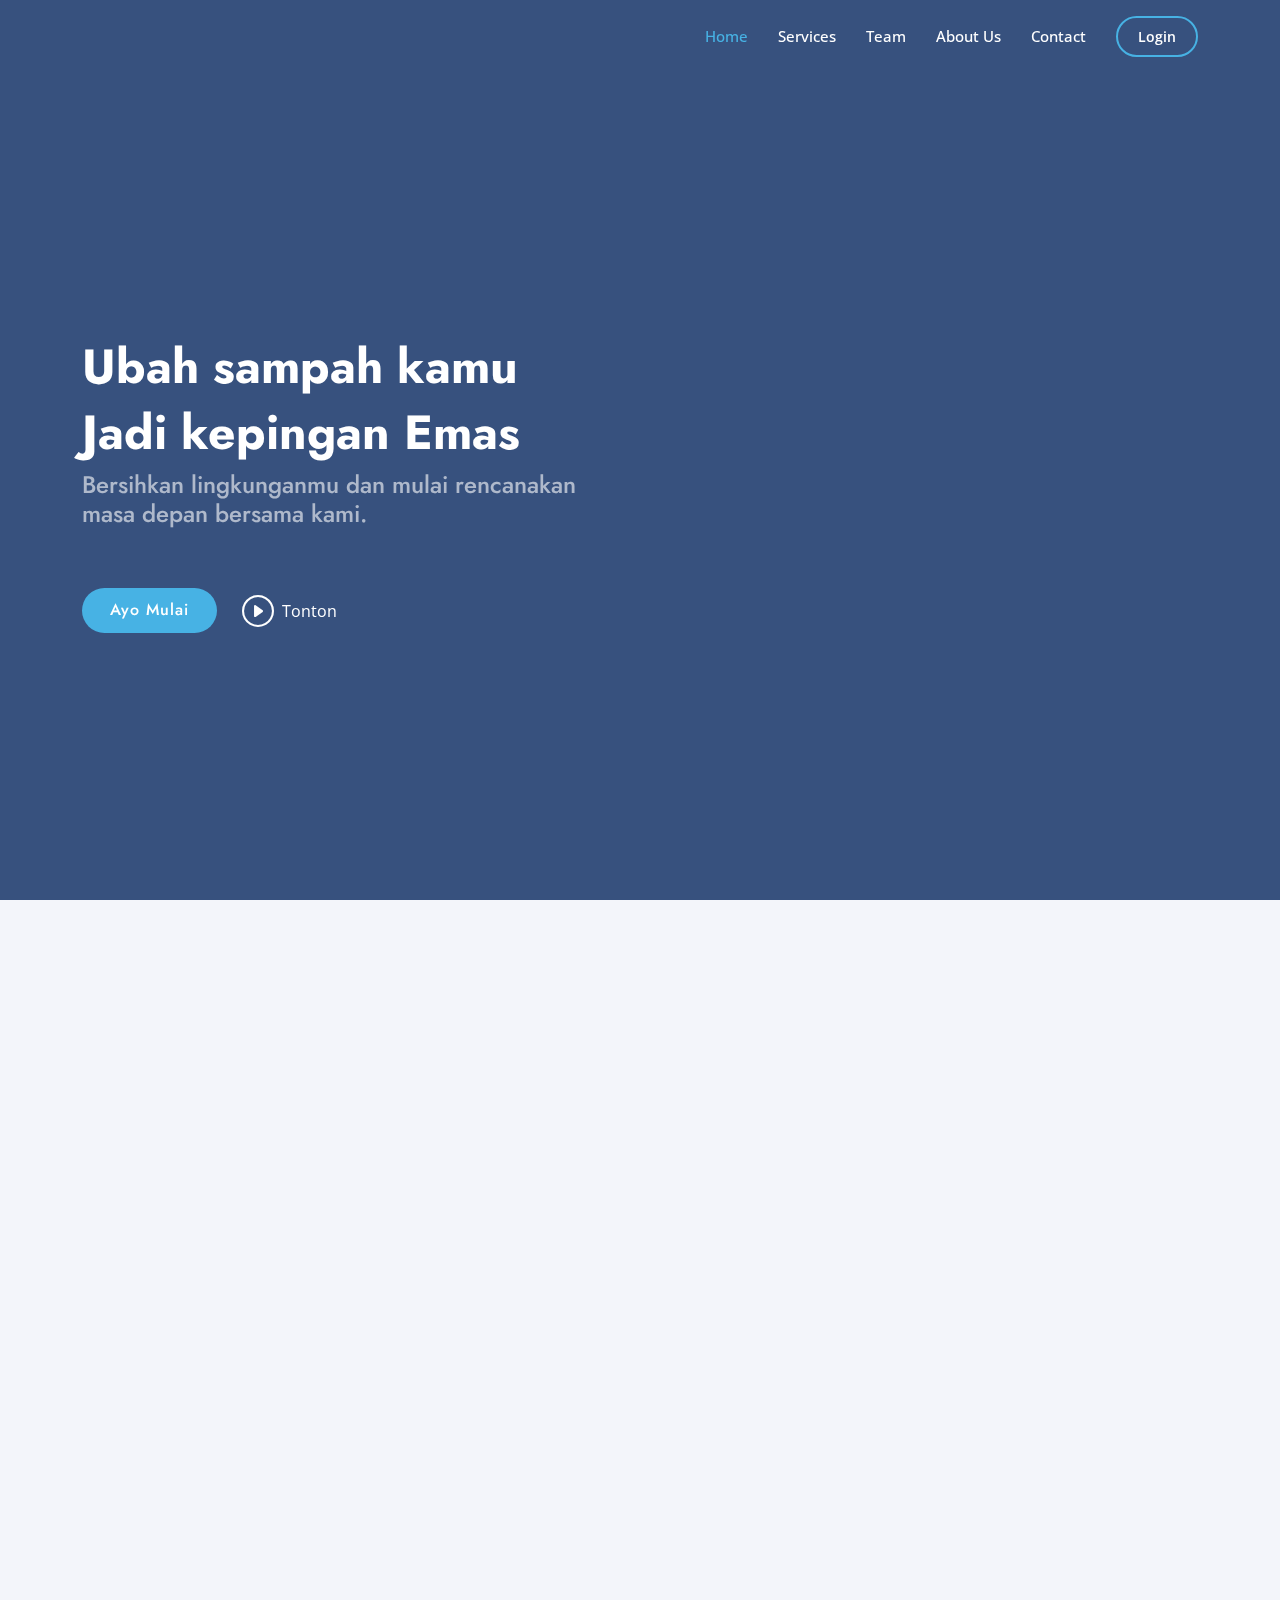
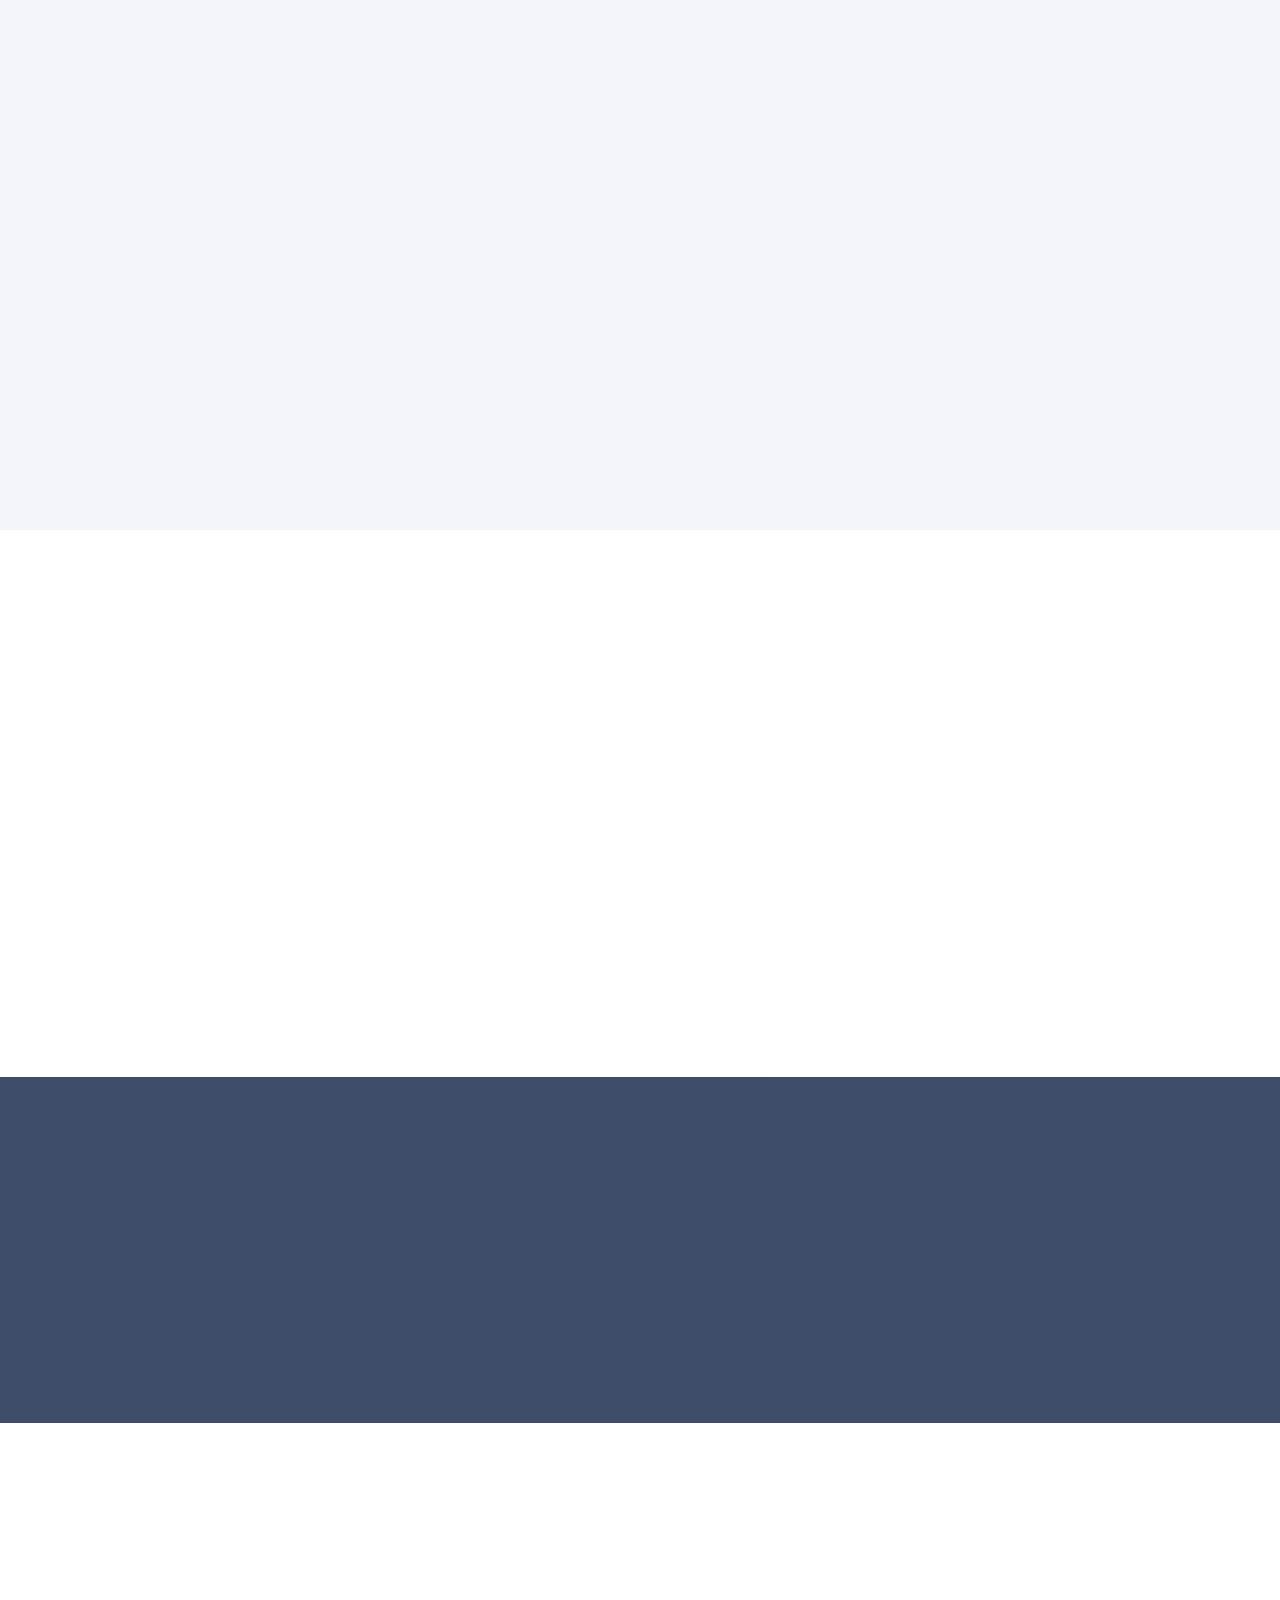
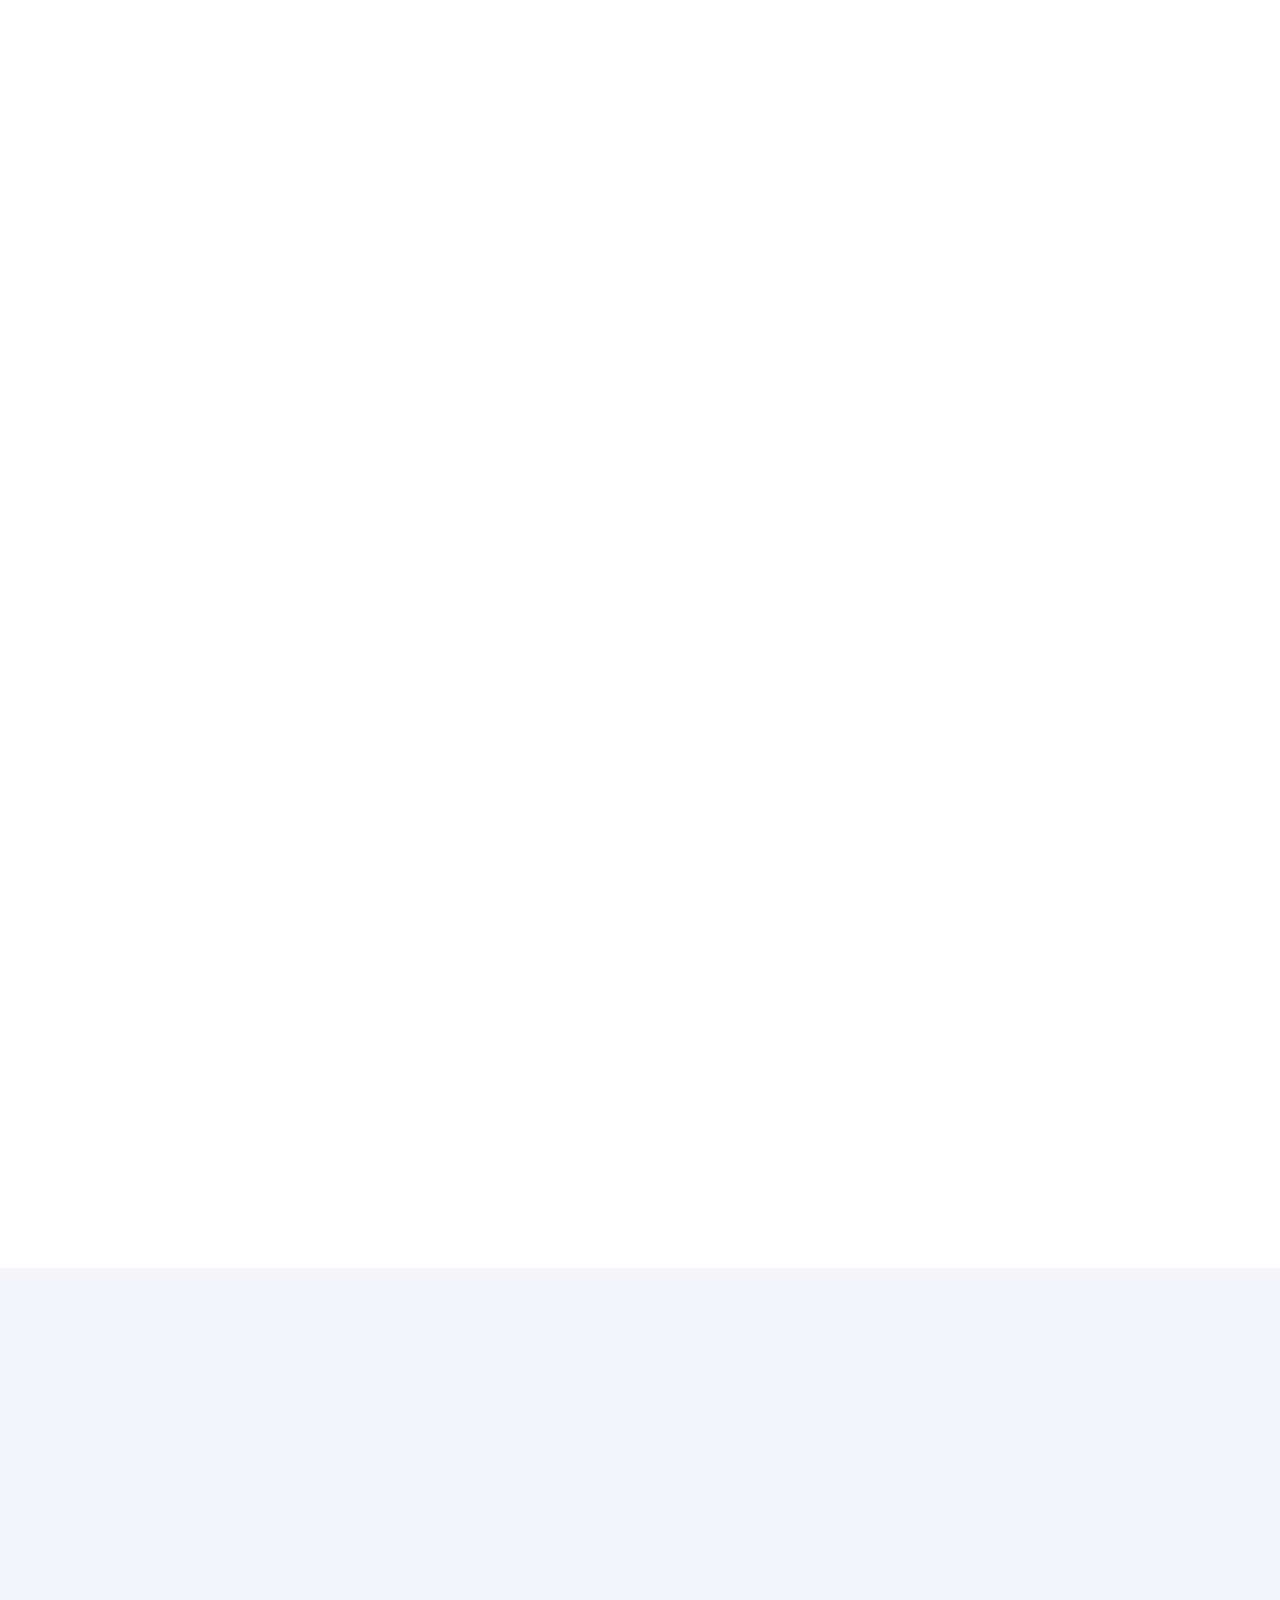
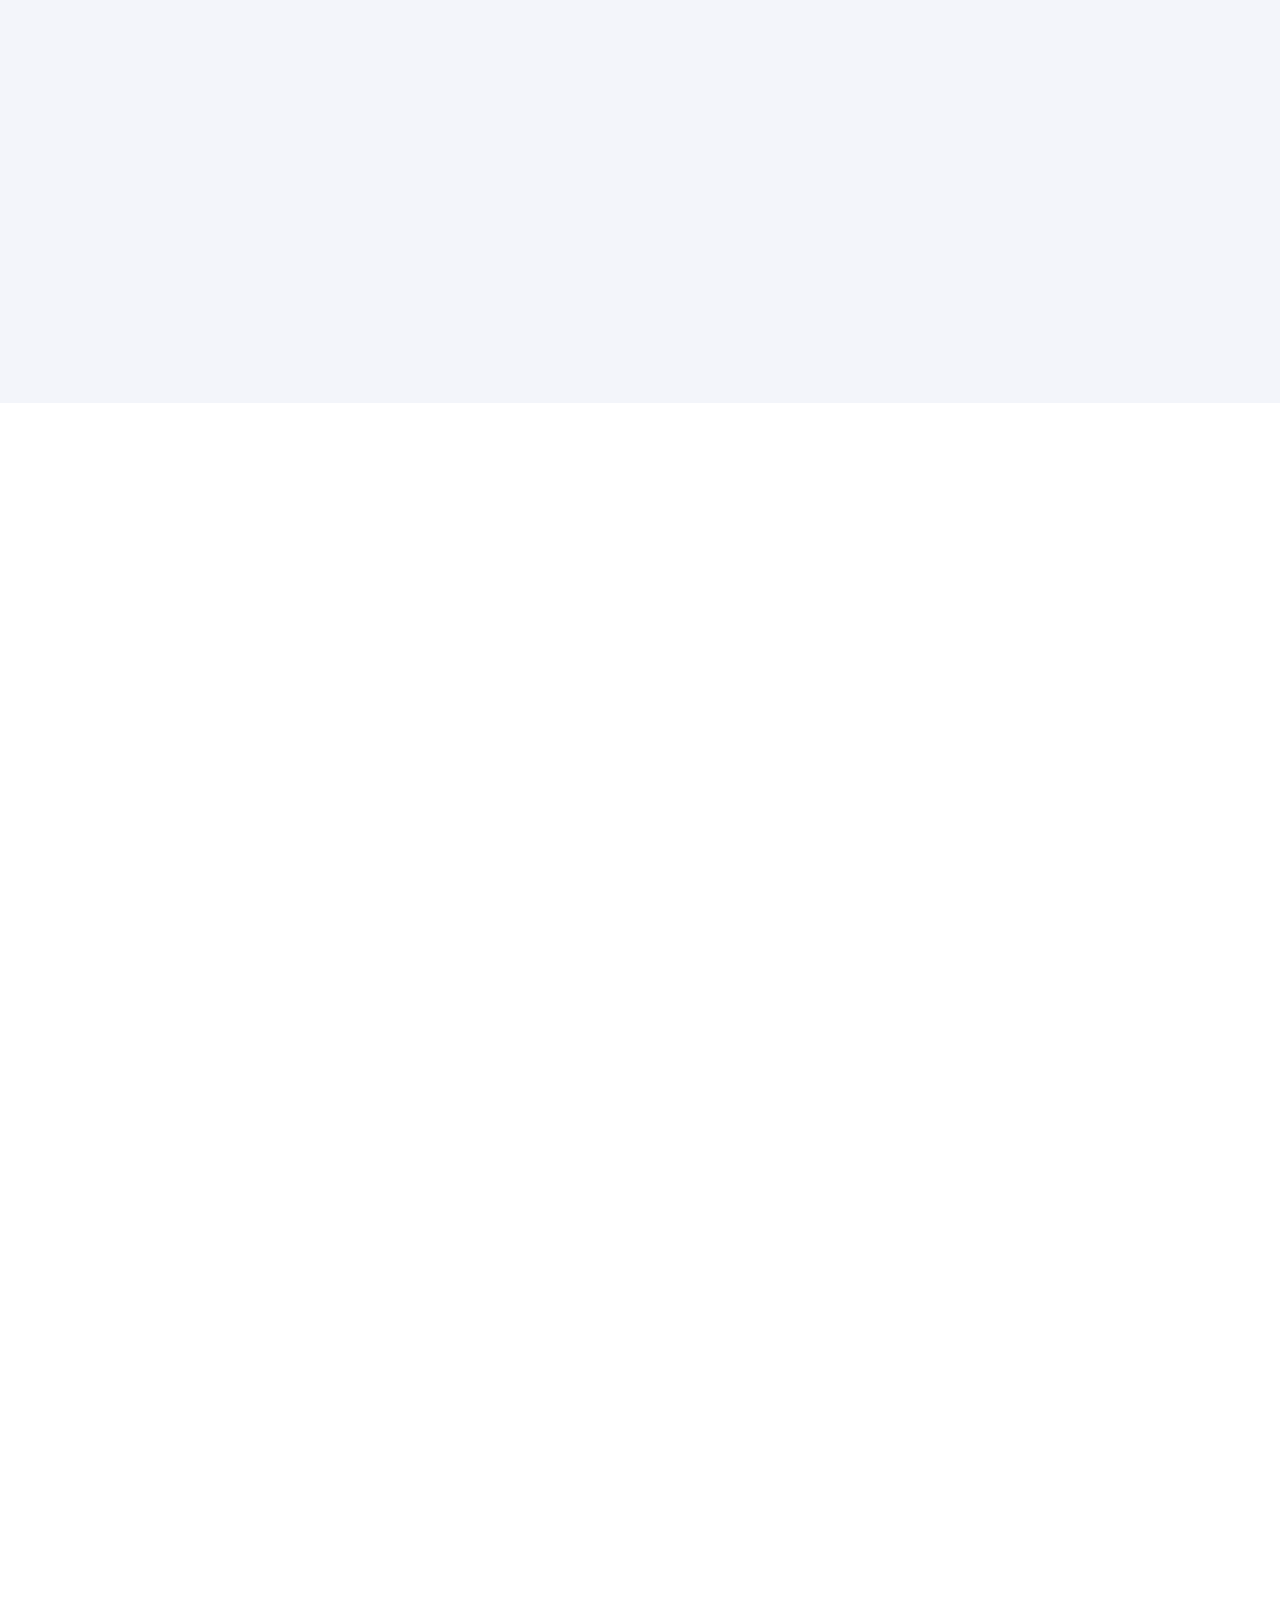
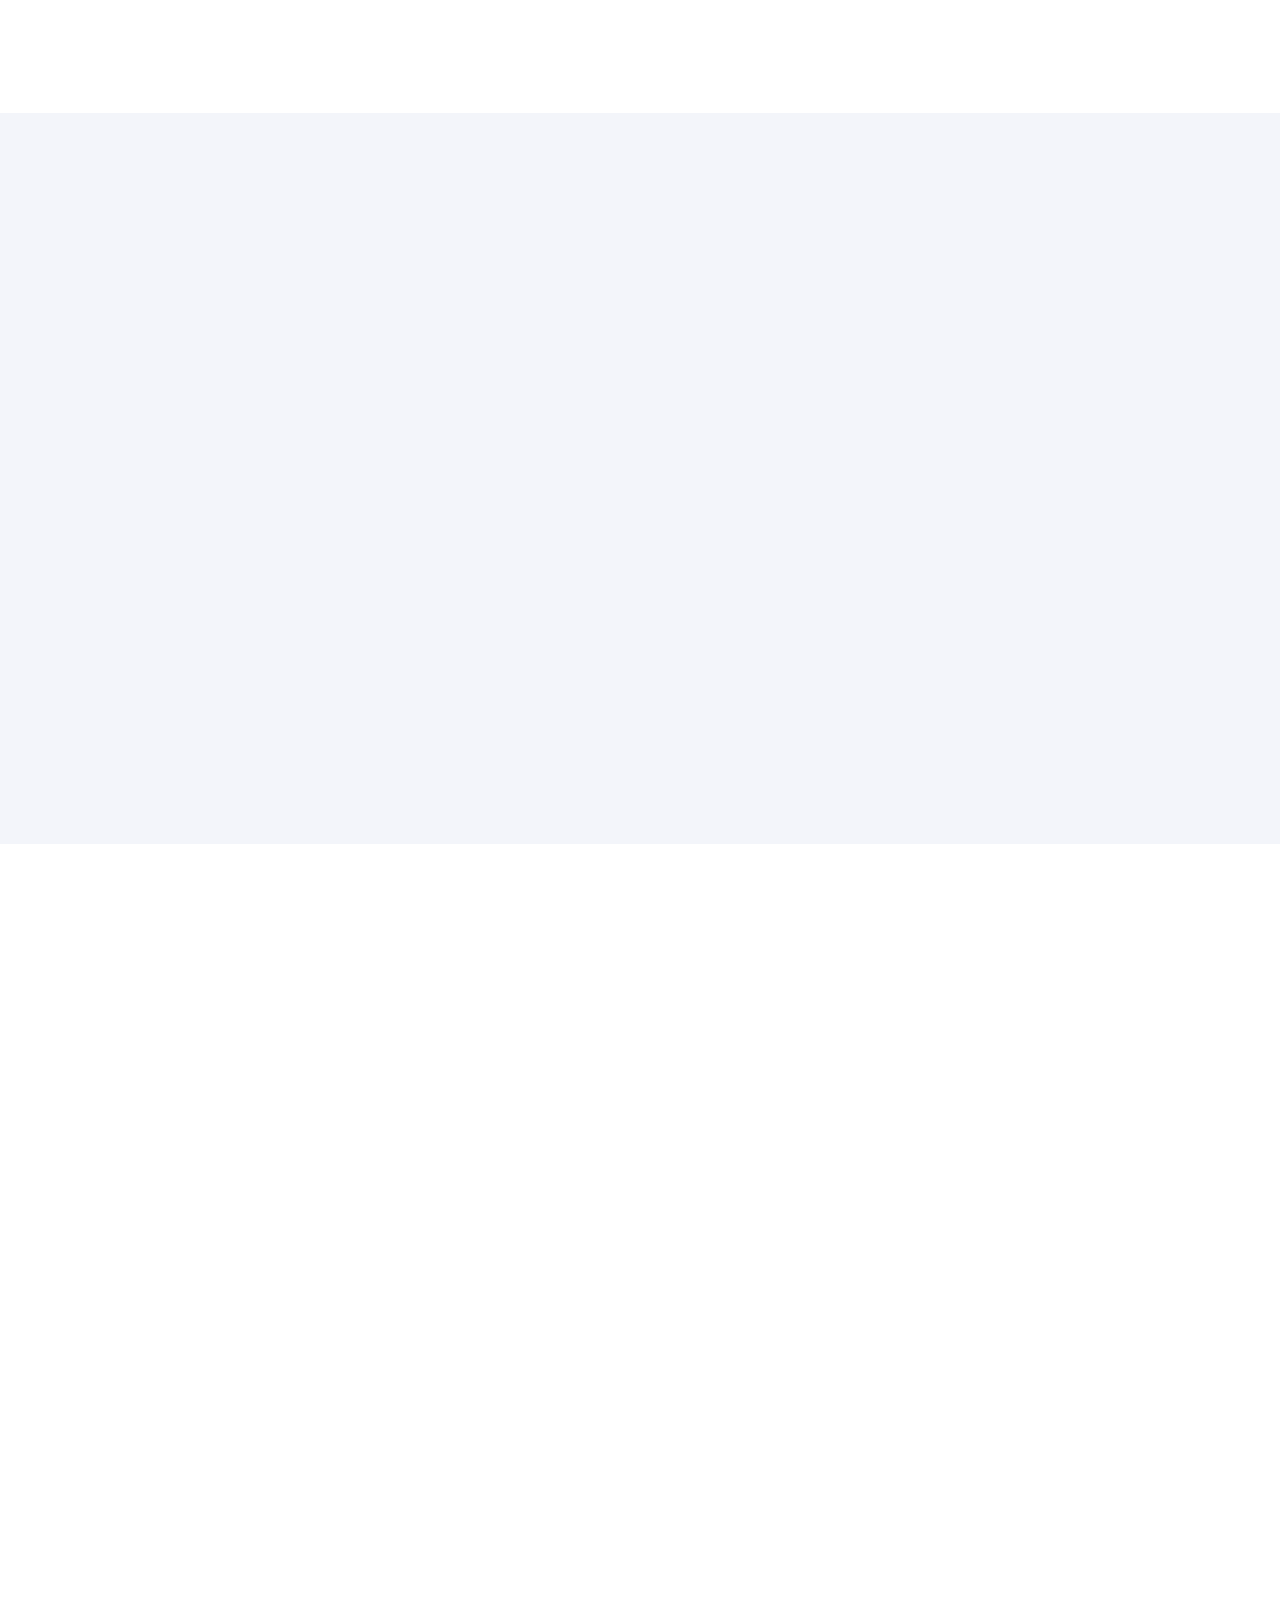
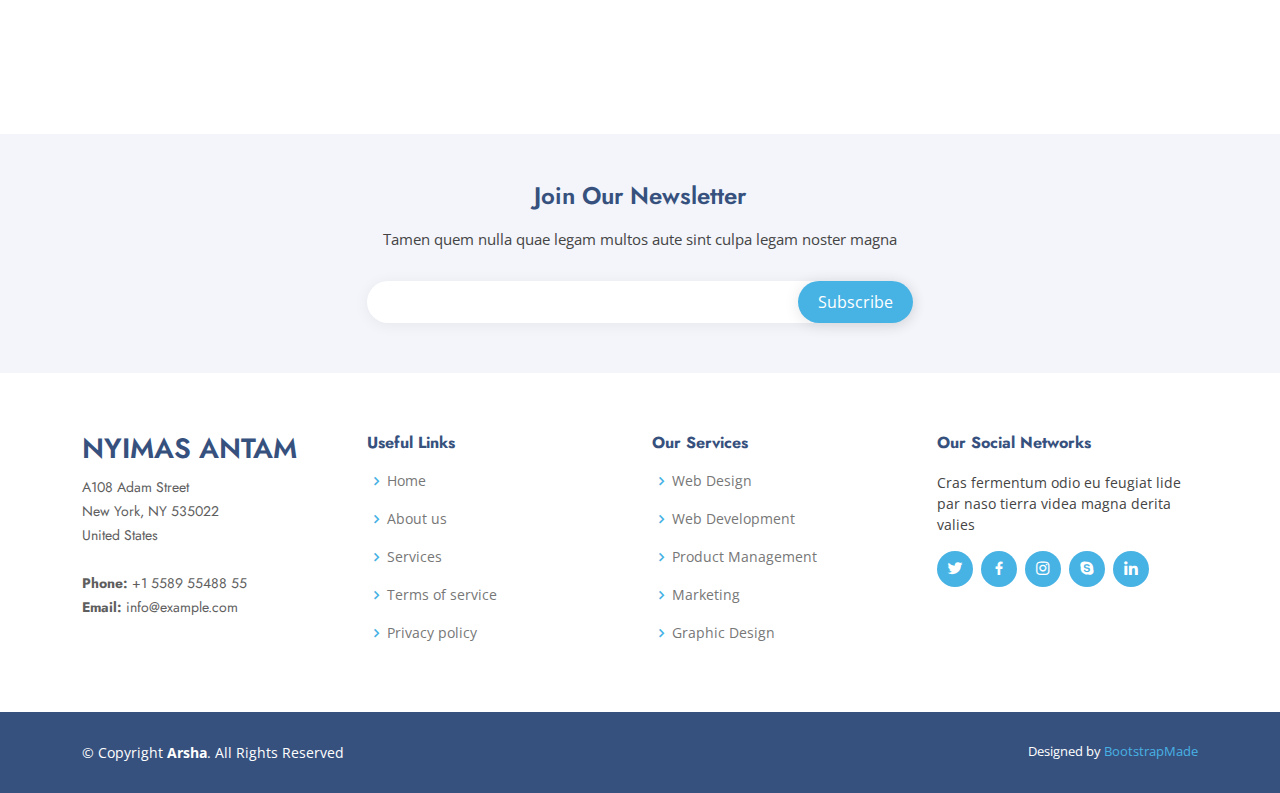
==== commit 34b990be: "Membuat privacy policy dan mengatur footer" ====
--- a/index.html
+++ b/index.html
@@ -699,7 +699,7 @@
         <div class="container">
           <div class="row">
             <div class="col-lg-3 col-md-6 footer-contact">
-              <h3>Arsha</h3>
+              <h3>Nyimas Antam</h3>
               <p>
                 A108 Adam Street <br />
                 New York, NY 535022<br />
